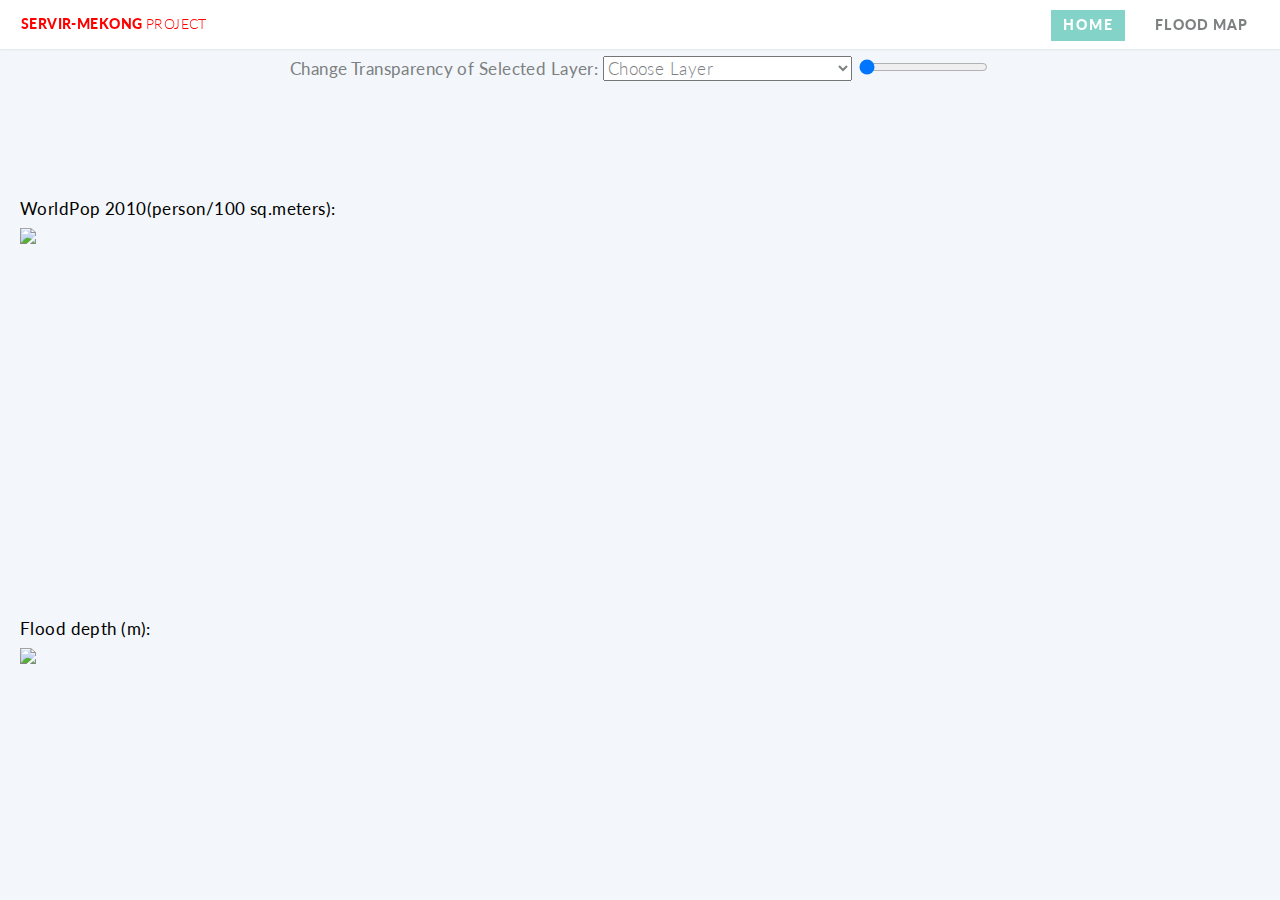
==== floodMap.html @ 220a9589 "Added the Simulated flood depth (1991)" ====
<!DOCTYPE HTML>
<!--
	Twenty 1.0 by HTML5 UP
	html5up.net | @n33co
	Free for personal and commercial use under the CCA 3.0 license (html5up.net/license)
-->
<html>
	<head>
		<title>SERVIR-Project</title>
		<meta http-equiv="content-type" content="text/html; charset=utf-8" />
		<meta name="description" content="" />
		<meta name="keywords" content="" />
		<!--[if lte IE 8]><script src="css/ie/html5shiv.js"></script><![endif]-->
		<script src="js/jquery.min.js"></script>
		<script src="js/jquery.dropotron.min.js"></script>
		<script src="js/skel.min.js"></script>
		<script src="js/skel-layers.min.js"></script>
		<script src="js/init.js"></script>
		<noscript>
			<link rel="stylesheet" href="css/skel.css" />
			<link rel="stylesheet" href="css/style.css" />
			<link rel="stylesheet" href="css/style-wide.css" />
			<link rel="stylesheet" href="css/style-noscript.css" />
		</noscript>
    
    <!--- ADDED -->
    <link rel="stylesheet" href="http://openlayers.org/en/v3.10.1/css/ol.css" type="text/css">
    <link rel="stylesheet" href="http://rawgit.com/walkermatt/ol3-layerswitcher/master/src/ol3-layerswitcher.css" type="text/css">
    <style>
   
      .map {
        width: 100%;
        height: 80%;
        float: top;
      }
    

      
    </style>
    <script src="http://openlayers.org/en/v3.10.1/build/ol.js" type="text/javascript"></script>
   
	</head>
	
	<body class="contact loading" onload="initializeOnFirstPageLoading()">

		<!-- Header -->
			<header id="header">
				<h1 id="logo"><a href="index.html"><font color="red">SERVIR-Mekong <span> Project</span></font></a></h1>
				<nav id="nav">
					<ul>
						<li class="current"><a href="index.html" class="button special">Home</a></li>
						<li class="current"><a href="floodMap.html">Flood Map</a></li>
					</ul>
				</nav>
			</header>
			
	<div style=" top: 55px; width: 100%; height: 30px; position: absolute; z-index: 1; text-align: center;">
		<div name ="sliderDIV" id="sliderDIV">
			<b>Change Transparency of Selected Layer: </b>
			<select id="layerID" onchange="updateLayerTransparency()">
				<option value=""> Choose Layer </option>
				<option value="lc2005"> Land Cover 2005 </option>
				<option value="lc2009"> Land Cover 2009 </option>
				<option value="lc2016"> Land Cover 2016 </option>
				<option value="HRSL2015"> HRSL 2015</option>
				<option value="worldPop"> WorldPop 2010 </option>
				<option value="flood2011"> Flood 2011 </option>				
				<option value="flddph1991"> Simulated flood depth (1991)</option>				
				<option value="cities"> Provinces</option>
				
			</select>
				<input type="range" id = "sliderID" name="slider1" value="0" min="0" max="100"/>

		</div>
	</div>

	<div class="container-fluid">
    <div class="row-fluid">
	
    <div id="map" class="map" style=" top: 95px; width: 100%; height: auto; position: absolute; z-index: 1;">
	
		<div id="worldPop2010" style="z-index: 2; position: absolute; top: 100px; left: 20px; background-position:100px 200px; height:250px; width:500px;">
		<b><font color="#000000">WorldPop 2010(person/100 sq.meters):</font></b><br>
		  <img src="http://guam.csis.u-tokyo.ac.jp:8080/geoserver/servir/wms?service=WMS&REQUEST=GetLegendGraphic&VERSION=1.0.0&FORMAT=image/png&WIDTH=12&HEIGHT=12&LAYER=servir:bkkAreaPopulationWorldPop2010">
		</div>
		<div id="hrsl2010"  style="z-index: 2;  position: absolute; top: 240px; left: 20px; background-position:100px 200px; height:250px; width:500px;">
		<b><font color="#000000">Population HRSL (person/30 sq.meters):</font></b><br>
		  <img src="http://guam.csis.u-tokyo.ac.jp:8080/geoserver/servir/wms?service=WMS&REQUEST=GetLegendGraphic&VERSION=1.0.0&FORMAT=image/png&WIDTH=12&HEIGHT=12&LAYER=servir:bangkokMetroPopHRSL2015">
		</div>
		
		<div id="lc-class" style="z-index: 2; position: absolute; top: 380px; left: 20px; background-position:100px 200px; height:250px; width:500px;">
		<b><font color="#000000">Land Cover:</font></b><br>
		  <img src="http://guam.csis.u-tokyo.ac.jp:8080/geoserver/servir/wms?service=WMS&REQUEST=GetLegendGraphic&VERSION=1.0.0&FORMAT=image/png&WIDTH=12&HEIGHT=12&LAYER=servir:lc2005">
		</div>

		<div id="flddph" style="z-index: 2; position: absolute; top: 520px; left: 20px; background-position:100px 200px; height:250px; width:500px;">
		<b><font color="#000000">Flood depth (m):</font></b><br>
		  <img src="http://guam.csis.u-tokyo.ac.jp:8080/geoserver/servir/wms?service=WMS&REQUEST=GetLegendGraphic&VERSION=1.0.0&FORMAT=image/png&WIDTH=12&HEIGHT=12&LAYER=servir:flddph1991">
		</div>
	</div>

	
    <script src="http://rawgit.com/walkermatt/ol3-layerswitcher/master/src/ol3-layerswitcher.js" type="text/javascript"></script>
    <script src="js/landcoverlayers.js" type="text/javascript"></script>
    <script src="js/floodLayers.js" type="text/javascript"></script>
    <script type="text/javascript">
	 // START: code to change transparency of layer

		var $slider = $('input[name="slider1"]');
		
		var valueHRSL = 100;
		var valueWorldPop = 100;
		var valueCities = 100;
		var valueFlood2011 = 100;
		var valueLC2005 = 100;
		var valueLC2009 = 100;
		var valueLC2016 = 100;
		var valueFLDDPH1991 = 100;
		
		
		// change Layer transparency based on the slider movement
		$slider.bind('change', function(e) {
			var sliderValue = ($(this).val()/100);
			var LayerName = getSelectedText('layerID');
			//alert("slider moved");
			
			if( LayerName=="HRSL2015")
			{
				HRSL2015.setOpacity(sliderValue);
				valueHRSL =  sliderValue;
				
				HRSL2015.setVisible(true);// Layer is made visible, if its transparency is changed by slider movement		
				showLegend(document.getElementById('hrsl2010')) ;// hrsl2010 is the div ID of the legend for this layer              
			}
			else if (LayerName =="worldPop")
			{
					worldPop.setOpacity(sliderValue);
					valueWorldPop = sliderValue;
					
					worldPop.setVisible(true);// Layer is made visible, if its transparency is changed by slider movement		
					showLegend(document.getElementById('worldPop2010')) ;// worldPop2010 is the div ID of the legend for this layer
			}
			else if (LayerName =="cities")
			{
					cities.setOpacity(sliderValue);
					valueCities = sliderValue;
					cities.setVisible(true);// Layer is made visible, if its transparency is changed by slider movement					
			}
			else if (LayerName =="flood2011")
			{
					flood2011.setOpacity(sliderValue);
					valueFlood2011 = sliderValue;
					flood2011.setVisible(true);// Layer is made visible, if its transparency is changed by slider movement		
			
			}	
			else if (LayerName =="lc2005")
			{
					lc2005.setOpacity(sliderValue);
					valueLC2005 = sliderValue;
					lc2005.setVisible(true);// Layer is made visible, if its transparency is changed by slider movement		
					showLegend(document.getElementById('lc-class')) ;// lc-class is the div ID of the legend for this layer
			
			}	
			else if (LayerName =="lc2009")
			{
					lc2009.setOpacity(sliderValue);
					valueLC2009 = sliderValue;
					lc2009.setVisible(true);// Layer is made visible, if its transparency is changed by slider movement		
					showLegend(document.getElementById('lc-class')) ;// lc-class is the div ID of the legend for this layer
			}	
			else if (LayerName =="lc2016")
			{
					lc2016.setOpacity(sliderValue);
					valueLC2016 = sliderValue;
					lc2016.setVisible(true);// Layer is made visible, if its transparency is changed by slider movement		
					showLegend(document.getElementById('lc-class')) ;// lc-class is the div ID of the legend for this layer
			}						
			else if (LayerName =="flddph1991")
			{
					flddph1991.setOpacity(sliderValue);
					valueFLDDPH1991 = sliderValue;
					flddph1991.setVisible(true);// Layer is made visible, if its transparency is changed by slider movement		
					showLegend(document.getElementById('flddph')) ;// lc-class is the div ID of the legend for this layer
			}						
			
		});
		
		
		function updateLayerTransparency()
		{
			var slider = document.getElementById('sliderID');
			var LayerName = getSelectedText('layerID');
			if( LayerName=="HRSL2015")
			{
				HRSL2015.setOpacity(valueHRSL);				
				slider.value = valueHRSL *100;	
				
				//HRSL2015.setVisible(true); // set the layer visible if its selected for setting transparency
								
			}
			else if (LayerName =="worldPop")
			{
					worldPop.setOpacity(valueWorldPop);
					slider.value = valueWorldPop *100;
					
			}
			else if (LayerName =="cities")
			{
					cities.setOpacity(valueCities);
					slider.value = valueCities *100;
					
			}	
			else if (LayerName =="flood2011")
			{
					flood2011.setOpacity(valueFlood2011);
					slider.value = valueFlood2011 *100;
					
			}
			else if (LayerName =="lc2005")
			{
					lc2005.setOpacity(valueLC2005);
					slider.value = valueLC2005 *100;
					
			}
			else if (LayerName =="lc2009")
			{
					lc2009.setOpacity(valueLC2009);
					slider.value = valueLC2009 *100;
					
			}
			else if (LayerName =="lc2016")
			{
					lc2016.setOpacity(valueLC2016);
					slider.value = valueLC2016 *100;
					
			}
			else if (LayerName =="flddph1991")
			{
					flddph1991.setOpacity(valueFLDDPH1991);
					slider.value = valueFLDDPH1991*100;
					
			}
			
		}

		function getSelectedText(elementId) {
			var elt = document.getElementById(elementId);

			if (elt.selectedIndex == -1)
				return null;
			
			
			return ( elt.options[elt.selectedIndex].value);
			
		
		}
// END: code to change transparency of layer	
		
		
		
	  var pathum = ol.proj.transform([100.6131819961167,13.81328489039565], 'EPSG:4326', 'EPSG:3857');
      var view = new ol.View({
        center:  pathum,
        zoom: 9,
		minZoom: 3,
		maxZoom: 20
      });
      
        var map = new ol.Map({
        controls: ol.control.defaults().extend([
	      new ol.control.ScaleLine(),
	      new ol.control.OverviewMap(),
          new ol.control.FullScreen({
            source: 'fullscreen'
          })
        ]),
        layers: [
          new ol.layer.Tile({
            source: new ol.source.OSM()
          })
        ],
        target: 'map',
	    view: view
      });



	
//////////////////////////////////////////////////function	
	function doBounce(location) {
        // bounce by zooming out one level and back in
        var bounce = ol.animation.bounce({
          resolution: map.getView().getResolution() * 3
        });
	 // start the pan at the current center of the map
        var pan = ol.animation.pan({
          source: map.getView().getCenter()
        });
        map.beforeRender(bounce);
        map.beforeRender(pan);
        // when we set the center to the new location, the animated move will
        // trigger the bounce and pan effects
        map.getView().setCenter(location);
      }
	
/////////////////////////////////////////////////////////////////////////////////////	

		var cities = new ol.layer.Vector({
			title: 'Provinces',
			source: new ol.source.Vector({
				format: new ol.format.KML({extractStyles:false}),
				url: 'cities.kml'
			}),
			
			style: new ol.style.Style({				
	
				
				fill: new ol.style.Fill({
					color: 'rgba(255,255,255,0.5)'
				}),
				stroke: new ol.style.Stroke({
				color: '#ffcc33',
				width: 2
				}),
				
				image: new ol.style.Circle({
				radius: 3,
				fill: new ol.style.Fill({
					color:'#000000'
				})
				})	
			}),
			visible: false
		      }); 
		      
		 
		 
		      
		      
		// MapQuest streets
		var osmBase = new ol.layer.Tile({
		  //title: 'Open Street Map',
		  group: "background",
		  source: new ol.source.MapQuest({layer: 'osm'})
		})
/////////////////////////////////////////////////////////////////////////////////////
		

		var worldPop = new ol.layer.Tile({title: 'Population(2010 Est. by WorldPop)',
			source: new ol.source.TileWMS ({
				url: 'http://guam.csis.u-tokyo.ac.jp:8080/geoserver/servir/wms?',
				//params:{'LAYERS':'servir:THA_pph_v2b_2010','TILED': true},
				params:{'LAYERS':'servir:bkkAreaPopulationWorldPop2010','TILED': true},
				serverType: 'geoserver'			
		})
		});
		
		var HRSL2015 = new ol.layer.Tile({title: 'Population(2015 Est. by HRSL)',
			source: new ol.source.TileWMS ({
				url: 'http://guam.csis.u-tokyo.ac.jp:8080/geoserver/servir/wms?',
				//params:{'LAYERS':'servir:bangkokMetroPopHRSL2015','TILED': true},
				params:{'LAYERS':'servir:bangkokMetroPopHRSL2015','TILED': true},
				serverType: 'geoserver'			
			})		
		,visible: false
		});
		
		
		var flood2011  = new ol.layer.Tile({title: '2011 Flooded areas by GISTDA',
			source: new ol.source.TileWMS ({
				url: 'http://guam.csis.u-tokyo.ac.jp:8080/geoserver/servir/wms?',
				params:{'LAYERS':'servir:bkkMetroFlood2011','TILED': true},
				serverType: 'geoserver'			
			})		
		});
		
		// register the layer so that the layer selection event is captured for toggling their corresponding Legend
		HRSL2015.on('change:visible', function(){
			//alert("HRSL2015");
			showHideLegend(document.getElementById('hrsl2010')) ;
			
		});
		
		worldPop.on('change:visible', function(){
			
			showHideLegend(document.getElementById('worldPop2010')) ;
		});
		
		// lc-class needs to be visible if any of the three LC layer are visible
		var lc2016Visible = 0;
		var lc2009Visible = 0;
		var lc2005Visible = 0;
		
		lc2016.on('change:visible', function(){		
			
			if (lc2016Visible != 1){
				lc2016Visible = 1;
			}	
			else{
				lc2016Visible = 0;
			}
			
			showHideLegend4LC(document.getElementById('lc-class')) ;
		});
		
		lc2009.on('change:visible', function(){			
			if (lc2009Visible != 1){
				lc2009Visible = 1;
			}	
			else{
				lc2009Visible = 0;
			}
			showHideLegend4LC(document.getElementById('lc-class')) ;
		});
		
		lc2005.on('change:visible', function(){			
			if (lc2005Visible != 1){
				lc2005Visible = 1;
			}	
			else{
				lc2005Visible = 0;
			}
			showHideLegend4LC(document.getElementById('lc-class')) ;
		});
		
		
		function showHideLegend4LC(divID) { // toggle layer specific legend based on the selection of the corresponding layer
			
			if( (lc2005Visible == 1) || (lc2009Visible ==1) || (lc2016Visible==1)){
				divID.style.display = 'block';
			}
			else{
				divID.style.display = 'none';
			}			
		}
		
		function showHideLegend(divID) { // toggle layer specific legend based on the selection of the corresponding layer
			//var x = document.getElementById('myDIV');
			if (divID.style.display == 'none') {
				divID.style.display = 'block';
			} else {
				divID.style.display = 'none';
			}
		}
		
		function showLegend(divID) { // show layer specific legend 
			
			divID.style.display = 'block';
			
		}
		
		function showHideLayer1(layerID) { // show hide layer
		
			var visibility = layerID.getVisible();
				  if (visibility == false) {
					//layerID.setVisible(true);
					alert('visible');
				  }
				  if (visibility == true) {
					//layerID.setVisible(false);
					alert('hidden');
				  }
		}

		function initializeOnFirstPageLoading(){
			// hide  legend images for unselected layers			
			
			hideLegend(document.getElementById('hrsl2010')) ;
			hideLegend(document.getElementById('lc-class')) ;
			
		}
		
		
		function hideLegend(divID){			
			divID.style.display = 'none';
			
		}
			
		map.addLayer(osmBase);
		map.addLayer(cities);	
		map.addLayer(flood2011);	
		map.addLayer(flddph1991);
		map.addLayer(worldPop);
		map.addLayer(HRSL2015);
		map.addLayer(lc2016);
		map.addLayer(lc2009);
		map.addLayer(lc2005);
	
	
        var layerSwitcher = new ol.control.LayerSwitcher({
              tipLabel: 'L?gende' // Optional label for button
        });
        map.addControl(layerSwitcher);
        

    </script>
		
		

	</body>
</html>
---- css/skel.css ----
/* Resets (http://meyerweb.com/eric/tools/css/reset/ | v2.0 | 20110126 | License: none (public domain)) */

	html,body,div,span,applet,object,iframe,h1,h2,h3,h4,h5,h6,p,blockquote,pre,a,abbr,acronym,address,big,cite,code,del,dfn,em,img,ins,kbd,q,s,samp,small,strike,strong,sub,sup,tt,var,b,u,i,center,dl,dt,dd,ol,ul,li,fieldset,form,label,legend,table,caption,tbody,tfoot,thead,tr,th,td,article,aside,canvas,details,embed,figure,figcaption,footer,header,hgroup,menu,nav,output,ruby,section,summary,time,mark,audio,video{margin:0;padding:0;border:0;font-size:100%;font:inherit;vertical-align:baseline;}article,aside,details,figcaption,figure,footer,header,hgroup,menu,nav,section{display:block;}body{line-height:1;}ol,ul{list-style:none;}blockquote,q{quotes:none;}blockquote:before,blockquote:after,q:before,q:after{content:'';content:none;}table{border-collapse:collapse;border-spacing:0;}body{-webkit-text-size-adjust:none}

/* Box Model */

	*, *:before, *:after {
		-moz-box-sizing: border-box;
		-webkit-box-sizing: border-box;
		box-sizing: border-box;
	}

/* Container */

	body {
		/* min-width: (containers) */
		min-width: 1200px;
	}

	.container {
		margin-left: auto;
		margin-right: auto;
		
		/* width: (containers) */
		width: 1200px;
	}

	/* Modifiers */
	
		.container.small {
			/* width: (containers) * 0.75; */
			width: 900px;
		}

		.container.big {
			width: 100%;

			/* max-width: (containers) * 1.25; */
			max-width: 1500px;

			/* min-width: (containers); */
			min-width: 1200px;
		}

/* Grid */

	.\31 2u { width: 100% }
	.\31 1u { width: 91.6666666667% }
	.\31 0u { width: 83.3333333333% }
	.\39 u { width: 75% }
	.\38 u { width: 66.6666666667% }
	.\37 u { width: 58.3333333333% }
	.\36 u { width: 50% }
	.\35 u { width: 41.6666666667% }
	.\34 u { width: 33.3333333333% }
	.\33 u { width: 25% }
	.\32 u { width: 16.6666666667% }
	.\31 u { width: 8.3333333333% }
	.\-11u { margin-left: 91.6666666667% }
	.\-10u { margin-left: 83.3333333333% }
	.\-9u { margin-left: 75% }
	.\-8u { margin-left: 66.6666666667% }
	.\-7u { margin-left: 58.3333333333% }
	.\-6u { margin-left: 50% }
	.\-5u { margin-left: 41.6666666667% }
	.\-4u { margin-left: 33.3333333333% }
	.\-3u { margin-left: 25% }
	.\-2u { margin-left: 16.6666666667% }
	.\-1u { margin-left: 8.3333333333% }

	/* Rows */

		.row > * {
			float: left;
		}

		.row:after {
			content: '';
			display: block;
			clear: both;
			height: 0;
		}

		.row:first-child > * {
			padding-top: 0 !important;
		}

		/* Normal */

			.row > * {
				/* padding-left: (gutters) */
				padding-left: 50px;
			}

			.row + .row > * {
				/* padding: (gutters) 0 0 (gutters) */
				padding: 50px 0 0 50px;
			}

			.row {
				/* margin-left: -(gutters) */
				margin-left: -50px;
			}

		/* Flush */

			.row.flush > * {
				padding-left: 0;
			}

			.row + .row.flush > * {
				padding: 0;
			}

			.row.flush {
				margin-left: 0;
			}

		/* Quarter */

			.row.quarter > * {
				/* padding-left: (gutters * 0.25) */
				padding-left: 12.5px;
			}

			.row + .row.quarter > * {
				/* padding: (gutters * 0.25) 0 0 (gutters * 0.25) */
				padding: 12.5px 0 0 12.5px;
			}

			.row.quarter {
				/* margin-left: -(gutters * 0.25) */
				margin-left: -12.5px;
			}

		/* Half */

			.row.half > * {
				/* padding-left: (gutters * 0.5) */
				padding-left: 25px;
			}

			.row + .row.half > * {
				/* padding: (gutters * 0.5) 0 0 (gutters * 0.5) */
				padding: 25px 0 0 25px;
			}

			.row.half {
				/* margin-left: -(gutters * 0.5) */
				margin-left: -25px;
			}

		/* One and (a) Half */

			.row.oneandhalf > * {
				/* padding-left: (gutters * 1.5) */
				padding-left: 75px;
			}

			.row + .row.oneandhalf > * {
				/* padding: (gutters * 1.5) 0 0 (gutters * 1.5) */
				padding: 75px 0 0 75px;
			}

			.row.oneandhalf {
				/* margin-left: -(gutters * 1.5) */
				margin-left: -75px;
			}

		/* Double */

			.row.double > * {
				/* padding-left: (gutters * 2) */
				padding-left: 100px;
			}

			.row + .row.double > * {
				/* padding: (gutters * 2) 0 0 (gutters * 2) */
				padding: 100px 0 0 100px;
			}

			.row.double {
				/* margin-left: -(gutters * 2) */
				margin-left: -100px;
			}
---- css/style.css ----
@charset "UTF-8";
@import url("font-awesome.min.css");
@import url("http://fonts.googleapis.com/css?family=Lato:300,400,900");

/*
	Twenty 1.0 by HTML5 UP
	html5up.net | @n33co
	Free for personal and commercial use under the CCA 3.0 license (html5up.net/license)
*/

/* Basic */

	body, #skel-layers-wrapper {
		background: #f3f6fa;
	}

	body.loading * {
		-moz-animation: none !important;
		-webkit-animation: none !important;
		-o-animation: none !important;
		-ms-animation: none !important;
		animation: none !important;
		-moz-transition: none !important;
		-webkit-transition: none !important;
		-o-transition: none !important;
		-ms-transition: none !important;
		transition: none !important;
	}

	body, input, select, textarea {
		color: #7c8081;
		font-family: 'Lato', sans-serif;
		font-size: 15pt;
		font-weight: 300;
		letter-spacing: 0.025em;
		line-height: 1.75em;
	}

	a {
		-moz-transition: all 0.2s ease-in-out;
		-webkit-transition: all 0.2s ease-in-out;
		-o-transition: all 0.2s ease-in-out;
		-ms-transition: all 0.2s ease-in-out;
		transition: all 0.2s ease-in-out;
		color: #3fb1a3;
		text-decoration: none;
		border-bottom: dotted 1px;
	}

		a:hover {
			border-bottom-color: transparent;
		}

	strong, b {
		font-weight: 400;
	}

	p, ul, ol, dl, table, blockquote {
		margin: 0 0 2em 0;
	}

	h1, h2, h3, h4, h5, h6 {
		color: inherit;
		font-weight: 300;
		line-height: 1.75em;
		margin-bottom: 1em;
		text-transform: uppercase;
	}

		h1 a, h2 a, h3 a, h4 a, h5 a, h6 a {
			color: inherit;
			text-decoration: none;
			border: 0;
		}

	h2 {
		font-size: 1.5em;
		letter-spacing: 0.1em;
	}

	h3 {
		font-size: 1.15em;
		letter-spacing: 0.025em;
	}

	sub {
		font-size: 0.8em;
		position: relative;
		top: 0.5em;
	}

	sup {
		font-size: 0.8em;
		position: relative;
		top: -0.5em;
	}

	hr {
		border-top: solid 1px rgba(124, 128, 129, 0.2);
		border: 0;
		margin-bottom: 1.5em;
	}

	blockquote {
		border-left: solid 0.5em rgba(124, 128, 129, 0.2);
		font-style: italic;
		padding: 1em 0 1em 2em;
	}

	section.special, article.special {
		text-align: center;
	}

	header.major {
		padding-bottom: 2em;
	}

	header.special {
		margin-bottom: 5em;
		padding-top: 7em;
		position: relative;
		text-align: center;
	}

		header.special:before, header.special:after {
			border-bottom: solid 1.5px;
			border-top: solid 1.5px;
			content: '';
			height: 7px;
			opacity: 0.1;
			position: absolute;
			top: 1.75em;
			width: 43%;
		}

		header.special:before {
			left: 0;
		}

		header.special:after {
			right: 0;
		}

		header.special h2 {
			margin-bottom: 0;
		}

		header.special h2 + p {
			margin-bottom: 0;
			padding-top: 1.5em;
		}

		header.special .icon {
			cursor: default;
			height: 7em;
			left: 0;
			position: absolute;
			text-align: center;
			top: 1em;
			width: 100%;
		}

			header.special .icon:before {
				font-size: 3.5em;
				opacity: 0.35;
			}

	footer > :last-child {
		margin-bottom: 0;
	}

	footer.major {
		padding-top: 3em;
	}

/* Form */

	input[type="text"],
	input[type="password"],
	input[type="email"],
	textarea {
		-moz-transition: background-color 0.2s ease-in-out, border-color 0.2s ease-in-out;
		-webkit-transition: background-color 0.2s ease-in-out, border-color 0.2s ease-in-out;
		-o-transition: background-color 0.2s ease-in-out, border-color 0.2s ease-in-out;
		-ms-transition: background-color 0.2s ease-in-out, border-color 0.2s ease-in-out;
		transition: background-color 0.2s ease-in-out, border-color 0.2s ease-in-out;
		-moz-appearance: none;
		-webkit-appearance: none;
		-o-appearance: none;
		-ms-appearance: none;
		appearance: none;
		background: none;
		border: solid 1px rgba(124, 128, 129, 0.2);
		color: inherit;
		display: block;
		padding: 0.75em;
		text-decoration: none;
		width: 100%;
		outline: 0;
	}

		input[type="text"]:focus,
		input[type="password"]:focus,
		input[type="email"]:focus,
		textarea:focus {
			border-color: #83d3c9;
		}

	input[type="text"],
	input[type="password"],
	input[type="email"] {
		line-height: 1em;
	}

	::-webkit-input-placeholder {
		color: inherit;
		opacity: 0.5;
		position: relative;
		top: 3px;
	}

	:-moz-placeholder {
		color: inherit;
		opacity: 0.5;
	}

	::-moz-placeholder {
		color: inherit;
		opacity: 0.5;
	}

	:-ms-input-placeholder {
		color: inherit;
		opacity: 0.5;
	}

	.formerize-placeholder {
		color: rgba(124, 128, 129, 0.5) !important;
	}

/* Image */

	.image {
		border: 0;
		position: relative;
	}

		.image:before {
			background: url("images/overlay.png");
			content: '';
			height: 100%;
			left: 0;
			position: absolute;
			top: 0;
			width: 100%;
		}

		.image.fit {
			display: block;
		}

			.image.fit img {
				display: block;
				width: 100%;
			}

		.image.feature {
			display: block;
			margin: 0 0 2em 0;
		}

			.image.feature img {
				display: block;
				width: 100%;
			}

/* Icon */

	.icon {
		position: relative;
	}

		.icon:before {
			-moz-osx-font-smoothing: grayscale;
			-webkit-font-smoothing: antialiased;
			font-family: FontAwesome;
			font-style: normal;
			font-weight: normal;
		}

		.icon.circle {
			-moz-transition: all 0.2s ease-in-out;
			-webkit-transition: all 0.2s ease-in-out;
			-o-transition: all 0.2s ease-in-out;
			-ms-transition: all 0.2s ease-in-out;
			transition: all 0.2s ease-in-out;
			border: 0;
			border-radius: 100%;
			display: inline-block;
			font-size: 1.25em;
			height: 2.25em;
			left: 0;
			line-height: 2.25em;
			text-align: center;
			text-decoration: none;
			top: 0;
			width: 2.25em;
		}

			.icon.circle:hover {
				top: -0.2em;
			}

			.icon.circle.fa-twitter {
				background: #70aecd;
				color: white;
			}

				.icon.circle.fa-twitter:hover {
					background: #7fb7d2;
				}

			.icon.circle.fa-facebook {
				background: #7490c3;
				color: white;
			}

				.icon.circle.fa-facebook:hover {
					background: #829bc9;
				}

			.icon.circle.fa-google-plus {
				background: #db6b67;
				color: white;
			}

				.icon.circle.fa-google-plus:hover {
					background: #df7b77;
				}

			.icon.circle.fa-github {
				background: #dcad8b;
				color: white;
			}

				.icon.circle.fa-github:hover {
					background: #e1b89b;
				}

			.icon.circle.fa-dribbble {
				background: #da83ae;
				color: white;
			}

				.icon.circle.fa-dribbble:hover {
					background: #df93b8;
				}

		.icon.feature {
			cursor: default;
			display: block;
			margin: 0 0 1.5em 0;
			opacity: 0.35;
			text-align: center;
		}

			.icon.feature:before {
				font-size: 5em;
				line-height: 1em;
			}

		.icon > .label {
			display: none;
		}

/* Lists */

	ol.default {
		list-style: decimal;
		padding-left: 1.25em;
	}

		ol.default li {
			padding-left: 0.25em;
		}

	ul.default {
		list-style: disc;
		padding-left: 1em;
	}

		ul.default li {
			padding-left: 0.5em;
		}

	ul.icons {
		cursor: default;
	}

		ul.icons li {
			display: inline-block;
			line-height: 1em;
			padding-left: 0.5em;
		}

			ul.icons li:first-child {
				padding-left: 0;
			}

	ul.feature-icons {
		cursor: default;
		margin: -0.75em 0 0 0;
		opacity: 0.35;
		overflow: hidden;
		position: relative;
	}

		ul.feature-icons li {
			display: block;
			float: left;
			text-align: center;
			width: 50%;
		}

			ul.feature-icons li .icon {
				display: inline-block;
				font-size: 6.25em;
				height: 1.25em;
				line-height: 1.25em;
				width: 1em;
			}

	ul.buttons {
		cursor: default;
	}

		ul.buttons:last-child {
			margin-bottom: 0;
		}

		ul.buttons li {
			display: inline-block;
			padding: 0 0 0 1.5em;
		}

			ul.buttons li:first-child {
				padding: 0;
			}

		ul.buttons.vertical li {
			display: block;
			padding: 1.5em 0 0 0;
		}

			ul.buttons.vertical li:first-child {
				padding: 0;
			}

/* Tables */

	table {
		width: 100%;
	}

		table.default {
			width: 100%;
		}

			table.default tbody tr {
				border-bottom: solid 1px rgba(124, 128, 129, 0.2);
			}

			table.default td {
				padding: 0.5em 1em 0.5em 1em;
			}

			table.default th {
				font-weight: 400;
				padding: 0.5em 1em 0.5em 1em;
				text-align: left;
			}

			table.default thead {
				background: #7c8081;
				color: #fff;
			}

/* Button */

	.button {
		background: none;
		border: solid 1px;
		color: inherit;
		display: inline-block;
		font-size: 0.8em;
		font-weight: 900;
		letter-spacing: 2px;
		min-width: 18em;
		padding: 0.75em 0;
		text-align: center;
		text-decoration: none;
		text-transform: uppercase;
	}

		.button:hover {
			background: rgba(188, 202, 206, 0.15);
			border-color: inherit;
		}

		.button.special {
			background: #83d3c9;
			border-color: #83d3c9;
			color: white !important;
		}

			.button.special:hover {
				background: #96dad1 !important;
				border-color: #96dad1 !important;
			}

		.button.fit {
			width: 100%;
		}

		.button.small {
			font-size: 0.7em;
			min-width: 14em;
			padding: 0.5em 0;
		}

/* Wrapper */

	.wrapper {
		margin-bottom: 5em;
		padding: 5em;
	}

		.wrapper.style1 {
			padding: 0;
		}

		.wrapper.style2 {
			background-color: #83d3c9;
			background-image: url("images/light-bl.svg"), url("images/light-br.svg");
			background-position: bottom left, bottom right;
			background-repeat: no-repeat, no-repeat;
			background-size: 25em, 25em;
			color: white;
		}

			.wrapper.style2 .button:hover {
				background: rgba(255, 255, 255, 0.15) !important;
			}

			.wrapper.style2 .button.special {
				background: white;
				border-color: white;
				color: #83d3c9 !important;
			}

				.wrapper.style2 .button.special:hover {
					border-color: inherit !important;
					color: white !important;
				}

		.wrapper.style3 {
			background: white;
			color: inherit;
		}

		.wrapper.style4 {
			background: white;
			color: inherit;
			padding: 4em;
		}

/* Header */
	@-moz-keyframes reveal-header { 0% { top: -5em; } 100% { top: 0; } }
	@-webkit-keyframes reveal-header { 0% { top: -5em; } 100% { top: 0; } }
	@-o-keyframes reveal-header { 0% { top: -5em; } 100% { top: 0; } }
	@-ms-keyframes reveal-header { 0% { top: -5em; } 100% { top: 0; } }
	@keyframes reveal-header { 0% { top: -5em; } 100% { top: 0; } }

	#header {
		background: white;
		box-shadow: 0 1px 2px 0 rgba(0, 0, 0, 0.075);
		color: inherit;
		cursor: default;
		font-size: 0.8em;
		left: 0;
		padding: 1em 1.5em;
		position: fixed;
		top: 0;
		width: 100%;
		z-index: 10000;
	}

		#header h1 {
			font-weight: 900;
			margin: 0;
		}

			#header h1 span {
				font-weight: 300;
			}

		#header nav {
			letter-spacing: 0.075em;
			position: absolute;
			right: 1.5em;
			text-transform: uppercase;
			top: 0.75em;
		}

			#header nav ul li {
				display: inline-block;
				margin-left: 1.5em;
			}

				#header nav ul li > ul {
					display: none;
				}

				#header nav ul li a {
					border: solid 1px transparent;
					color: inherit;
					display: inline-block;
					padding: 0em 0.75em;
					text-decoration: none;
				}

				#header nav ul li .button {
					font-size: 1em;
					min-width: 0;
					width: auto;
				}

				#header nav ul li.submenu > a:before {
					-moz-osx-font-smoothing: grayscale;
					-webkit-font-smoothing: antialiased;
					font-family: FontAwesome;
					font-style: normal;
					font-weight: normal;
				}

				#header nav ul li.submenu > a:before {
					content: '\f107';
					margin-right: 0.65em;
				}

				#header nav ul li.active > a, #header nav ul li:hover > a {
					-moz-transition: all 0.2s ease-in-out;
					-webkit-transition: all 0.2s ease-in-out;
					-o-transition: all 0.2s ease-in-out;
					-ms-transition: all 0.2s ease-in-out;
					transition: all 0.2s ease-in-out;
					background: rgba(188, 202, 206, 0.15);
				}

				#header nav ul li.current > a {
					font-weight: 900;
				}

		#header.reveal {
			-moz-animation: reveal-header 0.5s;
			-webkit-animation: reveal-header 0.5s;
			-o-animation: reveal-header 0.5s;
			-ms-animation: reveal-header 0.5s;
			animation: reveal-header 0.5s;
		}

		#header.alt {
			-moz-animation: none;
			-webkit-animation: none;
			-o-animation: none;
			-ms-animation: none;
			animation: none;
			background: transparent;
			box-shadow: none;
			color: white;
			padding: 2em 2.5em;
			position: absolute;
		}

			#header.alt nav {
				right: 2.5em;
				top: 1.75em;
			}

				#header.alt nav ul li.active > a, #header.alt nav ul li:hover > a {
					border: solid 1px;
				}

/* Dropotron */

	.dropotron {
		background: #fff;
		box-shadow: 0 1px 2px 0 rgba(0, 0, 0, 0.075);
		line-height: 2.25em;
		min-width: 13em;
		padding: 1em 0;
		text-transform: uppercase;
	}

		.dropotron.level-0 {
			font-size: 0.7em;
			font-weight: 400;
			margin-top: 1.5em;
		}

			.dropotron.level-0:before {
				border-bottom: solid 0.5em #fff;
				border-left: solid 0.5em transparent;
				border-right: solid 0.5em transparent;
				content: '';
				left: 0.75em;
				position: absolute;
				top: -0.45em;
			}

		.dropotron > li {
			border-top: solid 1px rgba(124, 128, 129, 0.2);
		}

			.dropotron > li > a {
				-moz-transition: none;
				-webkit-transition: none;
				-o-transition: none;
				-ms-transition: none;
				transition: none;
				color: inherit;
				text-decoration: none;
				padding: 0 1em;
				border: 0;
			}

			.dropotron > li:hover > a {
				background: #83d3c9;
				color: white;
			}

			.dropotron > li:first-child {
				border-top: 0;
			}

/* Banner */
	@-moz-keyframes reveal-banner { 0% { opacity: 0; } 100% { opacity: 1; } }
	@-webkit-keyframes reveal-banner { 0% { opacity: 0; } 100% { opacity: 1; } }
	@-o-keyframes reveal-banner { 0% { opacity: 0; } 100% { opacity: 1; } }
	@-ms-keyframes reveal-banner { 0% { opacity: 0; } 100% { opacity: 1; } }
	@keyframes reveal-banner { 0% { opacity: 0; } 100% { opacity: 1; } }

	#banner {
		background-attachment: scroll, scroll, scroll, fixed;
		background-color: #645862;
		background-image: url("images/light-bl.svg"), url("images/light-br.svg"), url("images/overlay.png"), url("../images/banner.jpg");
		background-position: bottom left, bottom right, top left, top center;
		background-repeat: no-repeat, no-repeat, repeat, no-repeat;
		background-size: 25em, 25em, auto, cover;
		color: white;
		cursor: default;
		padding: 6em 0;
		text-align: center;
	}

		#banner .inner {
			-moz-animation: reveal-banner 1s 0.25s ease-in-out;
			-webkit-animation: reveal-banner 1s 0.25s ease-in-out;
			-o-animation: reveal-banner 1s 0.25s ease-in-out;
			-ms-animation: reveal-banner 1s 0.25s ease-in-out;
			animation: reveal-banner 1s 0.25s ease-in-out;
			-moz-animation-fill-mode: forwards;
			-webkit-animation-fill-mode: forwards;
			-o-animation-fill-mode: forwards;
			-ms-animation-fill-mode: forwards;
			animation-fill-mode: forwards;
			background: rgba(52, 27, 43, 0.5);
			color: white;
			display: inline-block;
			opacity: 0;
			padding: 3em;
			text-align: center;
		}

			#banner .inner header {
				display: inline-block;
				border-bottom: solid 2px;
				border-top: solid 2px;
				margin: 0 0 2em 0;
				padding: 3px 0 3px 0;
			}

				#banner .inner header h2 {
					border-bottom: solid 2px;
					border-top: solid 2px;
					font-size: 2.5em;
					font-weight: 900;
					letter-spacing: 0.2em;
					margin: 0;
					padding-left: 0.05em;
					position: relative;
					text-transform: uppercase;
				}

			#banner .inner p {
				letter-spacing: 0.1em;
				margin: 0;
				text-transform: uppercase;
			}

				#banner .inner p a {
					color: inherit;
					font-weight: 400;
					text-decoration: none;
				}

			#banner .inner footer {
				margin: 2em 0 0 0;
			}

/* Main */

	#main {
		background-image: url("images/dark-tl.svg"), url("images/dark-tr.svg"), url("images/dark-bl.svg"), url("images/dark-br.svg");
		background-position: top left, top right, bottom left, bottom right;
		background-repeat: no-repeat;
		background-size: 25em;
		padding: 7em 0;
	}

		#main > :last-child {
			margin-bottom: 0;
		}

		#main .sidebar section {
			border-top: solid 1px rgba(124, 128, 129, 0.2);
			margin: 3em 0 0 0;
			padding: 3em 0 0 0;
		}

			#main .sidebar section:first-child {
				border-top: 0;
				padding-top: 0;
				margin-top: 0;
			}

	body.index #main {
		padding-top: 5em;
	}

/* CTA */

	#cta {
		background-attachment: scroll, scroll, scroll, fixed;
		background-color: #645862;
		background-image: url("images/light-tl.svg"), url("images/light-tr.svg"), url("images/overlay.png"), url("../images/banner.jpg");
		background-position: top left, top right, top left, bottom center;
		background-repeat: no-repeat, no-repeat, repeat, no-repeat;
		background-size: 25em, 25em, auto, cover;
		color: white;
		padding: 5em;
		text-align: center;
	}

		#cta header {
			margin-bottom: 2em;
		}

/* Footer */

	#footer {
		background: #e8eef4;
		color: #7c8081;
		padding: 5em 5em 10em 5em;
		text-align: center;
	}

		#footer .copyright {
			font-size: 0.8em;
		}

			#footer .copyright a {
				color: inherit;
			}

/* Layers */

	#topButton .toggle {
		height: 100%;
		left: 0;
		position: absolute;
		text-align: center;
		top: 0;
		width: 100%;
	}

		#topButton .toggle:before {
			-moz-osx-font-smoothing: grayscale;
			-webkit-font-smoothing: antialiased;
			font-family: FontAwesome;
			font-style: normal;
			font-weight: normal;
		}

		#topButton .toggle:before {
			color: white;
			content: '\f039';
			font-size: 0.75em;
			height: 30px;
			left: 0;
			line-height: 30px;
			opacity: 0.5;
			position: absolute;
			top: 0;
			width: 100%;
			z-index: 1;
		}

		#topButton .toggle:after {
			background: rgba(163, 169, 170, 0.75);
			border-radius: 0 0 4px 4px;
			content: '';
			height: 30px;
			left: 50%;
			margin-left: -40px;
			position: absolute;
			top: 0;
			width: 80px;
		}

	#sideButton .toggle {
		height: 100%;
		left: 0;
		position: absolute;
		text-align: center;
		top: 0;
		width: 100%;
	}

		#sideButton .toggle:before {
			-moz-osx-font-smoothing: grayscale;
			-webkit-font-smoothing: antialiased;
			font-family: FontAwesome;
			font-style: normal;
			font-weight: normal;
		}

		#sideButton .toggle:before {
			color: white;
			content: '\f039';
			font-size: 1em;
			height: 40px;
			left: 10px;
			line-height: 40px;
			opacity: 0.5;
			position: absolute;
			top: 11px;
			width: 60px;
			z-index: 1;
		}

		#sideButton .toggle:after {
			background: rgba(163, 169, 170, 0.75);
			border-radius: 2px;
			content: '';
			height: 40px;
			left: 10px;
			position: absolute;
			top: 10px;
			width: 60px;
		}

	#topPanel,
	#sidePanel {
		background: #1c2021;
		color: white;
		font-size: 0.8em;
		letter-spacing: 0.075em;
		text-transform: uppercase;
	}

		#topPanel nav,
		#sidePanel nav {
			padding: 0.25em 0.5em 1em 0.5em;
		}

		#topPanel .link,
		#sidePanel .link {
			border: 0;
			border-top: solid 1px rgba(255, 255, 255, 0.05);
			color: inherit;
			display: block;
			height: 3em;
			line-height: 3em;
			opacity: 0.75;
			text-decoration: none;
		}

			#topPanel .link.depth-0,
			#sidePanel .link.depth-0 {
				font-weight: 900;
			}

			#topPanel .link:first-child,
			#sidePanel .link:first-child {
				border-top: 0;
			}

		#topPanel .indent-1,
		#sidePanel .indent-1 {
			display: inline-block;
			width: 1em;
		}

		#topPanel .indent-2,
		#sidePanel .indent-2 {
			display: inline-block;
			width: 2em;
		}

		#topPanel .indent-3,
		#sidePanel .indent-3 {
			display: inline-block;
			width: 3em;
		}

		#topPanel .indent-4,
		#sidePanel .indent-4 {
			display: inline-block;
			width: 4em;
		}

		#topPanel .indent-5,
		#sidePanel .indent-5 {
			display: inline-block;
			width: 5em;
		}
---- css/style-wide.css ----
/*
	Twenty 1.0 by HTML5 UP
	html5up.net | @n33co
	Free for personal and commercial use under the CCA 3.0 license (html5up.net/license)
*/

/* Basic */

	body, input, select, textarea {
		font-size: 14pt;
	}

	header.special {
		padding-top: 5.5em;
		margin-bottom: 4em;
	}
---- css/style-noscript.css ----
/*
	Twenty 1.0 by HTML5 UP
	html5up.net | @n33co
	Free for personal and commercial use under the CCA 3.0 license (html5up.net/license)
*/

/* Banner */

	#banner .inner {
		opacity: 1.0;
	}
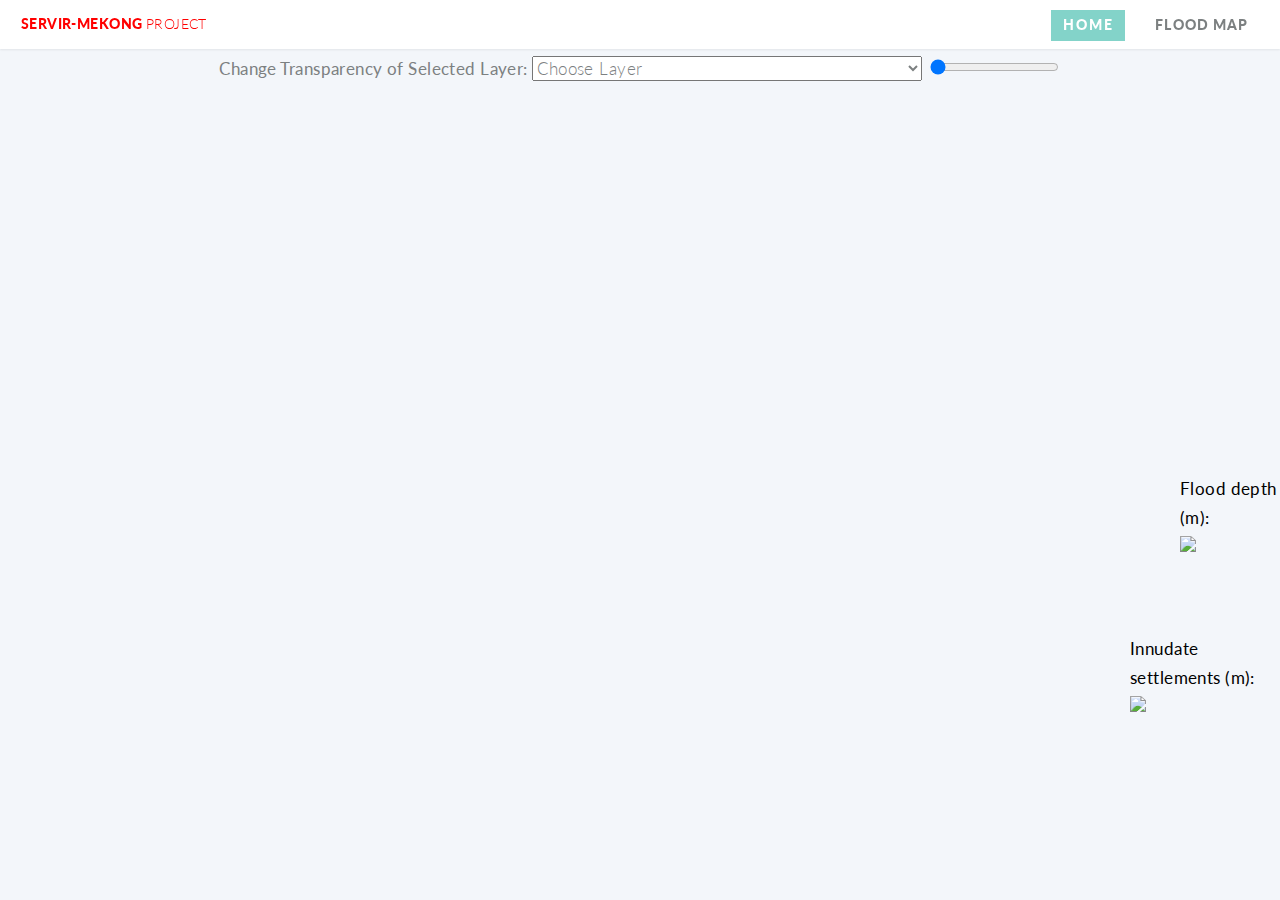
==== commit 8a4ce38c: "Changes in the transparency fuction: - replaced the "if" statements by "switch" - replaced the redun" ====
--- a/floodMap.html
+++ b/floodMap.html
@@ -62,11 +62,20 @@
 				<option value="lc2005"> Land Cover 2005 </option>
 				<option value="lc2009"> Land Cover 2009 </option>
 				<option value="lc2016"> Land Cover 2016 </option>
+				<option value="lc2020"> Land Cover 2020 </option>
+				<option value="lc2025"> Land Cover 2025 </option>
+				<option value="lc2030"> Land Cover 2030 </option>
+				<option value="hpeak2011"> Modelled max flood depth Jul-Dec 2011</option>
+				<option value="exp2016"> Innudate Settlement in 2011 Flood case (2016) </option>
+				<option value="exp2020"> Innudate Settlement in 2011 Flood case (2020) </option>
+				<option value="exp2025"> Innudate Settlement in 2011 Flood case (2025) </option>
+				<option value="exp2030"> Innudate Settlement in 2011 Flood case (2030) </option>
 				<option value="HRSL2015"> HRSL 2015</option>
 				<option value="worldPop"> WorldPop 2010 </option>
-				<option value="flood2011"> Flood 2011 </option>				
+				<option value="flood2011"> Flood 2011 </option>
 				<option value="flddph1991"> Simulated flood depth (1991)</option>				
 				<option value="cities"> Provinces</option>
+
 				
 			</select>
 				<input type="range" id = "sliderID" name="slider1" value="0" min="0" max="100"/>
@@ -79,176 +88,95 @@
 	
     <div id="map" class="map" style=" top: 95px; width: 100%; height: auto; position: absolute; z-index: 1;">
 	
-		<div id="worldPop2010" style="z-index: 2; position: absolute; top: 100px; left: 20px; background-position:100px 200px; height:250px; width:500px;">
-		<b><font color="#000000">WorldPop 2010(person/100 sq.meters):</font></b><br>
+		<div id="worldPop2010" style="z-index: 2; position: absolute; top: 100px; left: 20px; background-position:100px 200px; height:250px; width:500px; display: none;">
+		<b><font color="#000000">WorldPop (person/100m^2):</font></b><br>
 		  <img src="http://guam.csis.u-tokyo.ac.jp:8080/geoserver/servir/wms?service=WMS&REQUEST=GetLegendGraphic&VERSION=1.0.0&FORMAT=image/png&WIDTH=12&HEIGHT=12&LAYER=servir:bkkAreaPopulationWorldPop2010">
 		</div>
-		<div id="hrsl2010"  style="z-index: 2;  position: absolute; top: 240px; left: 20px; background-position:100px 200px; height:250px; width:500px;">
-		<b><font color="#000000">Population HRSL (person/30 sq.meters):</font></b><br>
+		<div id="hrsl2010"  style="z-index: 2;  position: absolute; top: 240px; left: 20px; background-position:100px 200px; height:250px; width:500px; display: none;">
+		<b><font color="#000000">HRSL Pop (person/30m^2):</font></b><br>
 		  <img src="http://guam.csis.u-tokyo.ac.jp:8080/geoserver/servir/wms?service=WMS&REQUEST=GetLegendGraphic&VERSION=1.0.0&FORMAT=image/png&WIDTH=12&HEIGHT=12&LAYER=servir:bangkokMetroPopHRSL2015">
 		</div>
 		
-		<div id="lc-class" style="z-index: 2; position: absolute; top: 380px; left: 20px; background-position:100px 200px; height:250px; width:500px;">
+		<div id="lc-class" style="z-index: 2; position: absolute; top: 380px; left: 20px; background-position:100px 200px; height:250px; width:500px; display: none">
 		<b><font color="#000000">Land Cover:</font></b><br>
 		  <img src="http://guam.csis.u-tokyo.ac.jp:8080/geoserver/servir/wms?service=WMS&REQUEST=GetLegendGraphic&VERSION=1.0.0&FORMAT=image/png&WIDTH=12&HEIGHT=12&LAYER=servir:lc2005">
 		</div>
 
-		<div id="flddph" style="z-index: 2; position: absolute; top: 520px; left: 20px; background-position:100px 200px; height:250px; width:500px;">
+		<div id="flddph" style="z-index: 2; position: absolute; top: 380px; right: 0px; background-position:100px 200px; height:70px; width:100px;">
 		<b><font color="#000000">Flood depth (m):</font></b><br>
 		  <img src="http://guam.csis.u-tokyo.ac.jp:8080/geoserver/servir/wms?service=WMS&REQUEST=GetLegendGraphic&VERSION=1.0.0&FORMAT=image/png&WIDTH=12&HEIGHT=12&LAYER=servir:flddph1991">
 		</div>
-	</div>
+
+				<div id="exp" style="z-index: 2; position: absolute; top: 540px; right: 0px; background-position:100px 200px; height:42px; width:150px;">
+		<b><font color="#000000">Innudate settlements (m):</font></b><br>
+		  <img src="http://guam.csis.u-tokyo.ac.jp:8080/geoserver/servir/wms?service=WMS&REQUEST=GetLegendGraphic&VERSION=1.0.0&FORMAT=image/png&WIDTH=12&HEIGHT=12&LAYER=servir:exp2030">
+		</div>
+
+    </div>
 
 	
     <script src="http://rawgit.com/walkermatt/ol3-layerswitcher/master/src/ol3-layerswitcher.js" type="text/javascript"></script>
     <script src="js/landcoverlayers.js" type="text/javascript"></script>
     <script src="js/floodLayers.js" type="text/javascript"></script>
+    <script src="js/opacitySlider.js" type="text/javascript"></script>
     <script type="text/javascript">
 	 // START: code to change transparency of layer
-
-		var $slider = $('input[name="slider1"]');
-		
-		var valueHRSL = 100;
-		var valueWorldPop = 100;
-		var valueCities = 100;
-		var valueFlood2011 = 100;
-		var valueLC2005 = 100;
-		var valueLC2009 = 100;
-		var valueLC2016 = 100;
-		var valueFLDDPH1991 = 100;
-		
+	 var opacity = new Array(36);
+	 for(i = 0; i < 36; i++) opacity[i] = 100;
+	 var $slider = $('input[name="slider1"]');
 		
 		// change Layer transparency based on the slider movement
 		$slider.bind('change', function(e) {
-			var sliderValue = ($(this).val()/100);
 			var LayerName = getSelectedText('layerID');
-			//alert("slider moved");
-			
-			if( LayerName=="HRSL2015")
-			{
-				HRSL2015.setOpacity(sliderValue);
-				valueHRSL =  sliderValue;
-				
-				HRSL2015.setVisible(true);// Layer is made visible, if its transparency is changed by slider movement		
-				showLegend(document.getElementById('hrsl2010')) ;// hrsl2010 is the div ID of the legend for this layer              
-			}
-			else if (LayerName =="worldPop")
-			{
-					worldPop.setOpacity(sliderValue);
-					valueWorldPop = sliderValue;
-					
-					worldPop.setVisible(true);// Layer is made visible, if its transparency is changed by slider movement		
-					showLegend(document.getElementById('worldPop2010')) ;// worldPop2010 is the div ID of the legend for this layer
-			}
-			else if (LayerName =="cities")
-			{
-					cities.setOpacity(sliderValue);
-					valueCities = sliderValue;
-					cities.setVisible(true);// Layer is made visible, if its transparency is changed by slider movement					
-			}
-			else if (LayerName =="flood2011")
-			{
-					flood2011.setOpacity(sliderValue);
-					valueFlood2011 = sliderValue;
-					flood2011.setVisible(true);// Layer is made visible, if its transparency is changed by slider movement		
-			
-			}	
-			else if (LayerName =="lc2005")
-			{
-					lc2005.setOpacity(sliderValue);
-					valueLC2005 = sliderValue;
-					lc2005.setVisible(true);// Layer is made visible, if its transparency is changed by slider movement		
-					showLegend(document.getElementById('lc-class')) ;// lc-class is the div ID of the legend for this layer
-			
-			}	
-			else if (LayerName =="lc2009")
-			{
-					lc2009.setOpacity(sliderValue);
-					valueLC2009 = sliderValue;
-					lc2009.setVisible(true);// Layer is made visible, if its transparency is changed by slider movement		
-					showLegend(document.getElementById('lc-class')) ;// lc-class is the div ID of the legend for this layer
-			}	
-			else if (LayerName =="lc2016")
-			{
-					lc2016.setOpacity(sliderValue);
-					valueLC2016 = sliderValue;
-					lc2016.setVisible(true);// Layer is made visible, if its transparency is changed by slider movement		
-					showLegend(document.getElementById('lc-class')) ;// lc-class is the div ID of the legend for this layer
-			}						
-			else if (LayerName =="flddph1991")
-			{
-					flddph1991.setOpacity(sliderValue);
-					valueFLDDPH1991 = sliderValue;
-					flddph1991.setVisible(true);// Layer is made visible, if its transparency is changed by slider movement		
-					showLegend(document.getElementById('flddph')) ;// lc-class is the div ID of the legend for this layer
-			}						
-			
-		});
-		
+// see js/opacitySlider.js for sliderOpacity() and sliderUpdate()
+			switch(LayerName){
+	 case "HRSL2015": opacity[0]=($(this).val()/100);sliderOpacity(HRSL2015,'hrsl2010',opacity[0]);break;
+	 case "worldPop": opacity[1]=($(this).val()/100);sliderOpacity(worldPop,'worldPop2010',opacity[1]); break;
+	 case "cities":   opacity[2]=($(this).val()/100);sliderOpacity(cities,'NA',opacity[2]); break;
+	 case "flood2011":opacity[3]=($(this).val()/100);sliderOpacity(flood2011,'NA',opacity[3]); break;
+	 case "lc2005":   opacity[4]=($(this).val()/100);sliderOpacity(lc2005,'lc-class',opacity[4]); break;
+	 case "lc2009":   opacity[5]=($(this).val()/100);sliderOpacity(lc2009,'lc-class',opacity[5]); break;
+	 case "lc2016":   opacity[6]=($(this).val()/100);sliderOpacity(lc2016,'lc-class',opacity[6]); break;
+	 case "lc2020":   opacity[7]=($(this).val()/100);sliderOpacity(lc2020,'lc-class',opacity[7]); break;
+	 case "lc2025":   opacity[8]=($(this).val()/100);sliderOpacity(lc2025,'lc-class',opacity[8]); break;
+	 case "lc2030":   opacity[9]=($(this).val()/100);sliderOpacity(lc2030,'lc-class',opacity[9]); break;
+	 case "flddph1991":opacity[10]=($(this).val()/100); sliderOpacity(flddph1991,'flddph',opacity[10]); break;
+	 case "exp2016":  opacity[11]=($(this).val()/100);sliderOpacity(exp2016,'exp',opacity[11]); break;
+	 case "exp2020":  opacity[12]=($(this).val()/100);sliderOpacity(exp2020,'exp',opacity[12]); break;
+	 case "exp2025":  opacity[13]=($(this).val()/100);sliderOpacity(exp2025,'exp',opacity[13]); break;
+	 case "exp2030":  opacity[14]=($(this).val()/100);sliderOpacity(exp2030,'exp',opacity[14]); break;
+	 case "hpeak2011":opacity[15]=($(this).val()/100); sliderOpacity(hpeak2011,'flddph',opacity[15]); break;
+	 }
+	 });
 		
 		function updateLayerTransparency()
 		{
 			var slider = document.getElementById('sliderID');
-			var LayerName = getSelectedText('layerID');
-			if( LayerName=="HRSL2015")
-			{
-				HRSL2015.setOpacity(valueHRSL);				
-				slider.value = valueHRSL *100;	
-				
-				//HRSL2015.setVisible(true); // set the layer visible if its selected for setting transparency
-								
-			}
-			else if (LayerName =="worldPop")
-			{
-					worldPop.setOpacity(valueWorldPop);
-					slider.value = valueWorldPop *100;
-					
-			}
-			else if (LayerName =="cities")
-			{
-					cities.setOpacity(valueCities);
-					slider.value = valueCities *100;
-					
-			}	
-			else if (LayerName =="flood2011")
-			{
-					flood2011.setOpacity(valueFlood2011);
-					slider.value = valueFlood2011 *100;
-					
-			}
-			else if (LayerName =="lc2005")
-			{
-					lc2005.setOpacity(valueLC2005);
-					slider.value = valueLC2005 *100;
-					
-			}
-			else if (LayerName =="lc2009")
-			{
-					lc2009.setOpacity(valueLC2009);
-					slider.value = valueLC2009 *100;
-					
-			}
-			else if (LayerName =="lc2016")
-			{
-					lc2016.setOpacity(valueLC2016);
-					slider.value = valueLC2016 *100;
-					
-			}
-			else if (LayerName =="flddph1991")
-			{
-					flddph1991.setOpacity(valueFLDDPH1991);
-					slider.value = valueFLDDPH1991*100;
-					
-			}
-			
+	 var LayerName = getSelectedText('layerID');
+	 switch(LayerName){
+	 case "HRSL2015": sliderUpdate(HRSL2015,slider,opacity[0]); break;
+	 case "worldPop": sliderUpdate(worldPop,slider,opacity[1]); break;
+	 case "cities": sliderUpdate(cities,slider,opacity[2]); break;
+	 case "flood2011": sliderUpdate(flood2011,slider,opacity[3]); break;
+	 case "lc2005": sliderUpdate(lc2005,slider,opacity[4]); break;
+	 case "lc2009": sliderUpdate(lc2009,slider,opacity[5]); break;
+	 case "lc2016": sliderUpdate(lc2016,slider,opacity[6]); break;
+	 case "lc2020": sliderUpdate(lc2020,slider,opacity[7]); break;
+	 case "lc2025": sliderUpdate(lc2025,slider,opacity[8]); break;
+	 case "lc2030": sliderUpdate(lc2030,slider,opacity[9]); break;
+	 case "flddph1991": sliderUpdate(flddph1991,slider,opacity[10]); break;
+	 case "exp2016": sliderUpdate(exp2030,slider,opacity[11]); break;
+	 case "exp2020": sliderUpdate(exp2020,slider,opacity[12]); break;
+	 case "exp2025": sliderUpdate(exp2025,slider,opacity[13]); break;
+	 case "exp2030": sliderUpdate(exp2030,slider,opacity[14]); break;
+	 case "hpeak2011": sliderUpdate(hpeak2011,slider,opacity[15]); break;
+	 }
 		}
 
 		function getSelectedText(elementId) {
 			var elt = document.getElementById(elementId);
-
 			if (elt.selectedIndex == -1)
 				return null;
-			
 			
 			return ( elt.options[elt.selectedIndex].value);
 			
@@ -333,10 +261,6 @@
 			visible: false
 		      }); 
 		      
-		 
-		 
-		      
-		      
 		// MapQuest streets
 		var osmBase = new ol.layer.Tile({
 		  //title: 'Open Street Map',
@@ -352,7 +276,8 @@
 				//params:{'LAYERS':'servir:THA_pph_v2b_2010','TILED': true},
 				params:{'LAYERS':'servir:bkkAreaPopulationWorldPop2010','TILED': true},
 				serverType: 'geoserver'			
-		})
+			})
+			,visible: false
 		});
 		
 		var HRSL2015 = new ol.layer.Tile({title: 'Population(2015 Est. by HRSL)',
@@ -371,18 +296,66 @@
 				url: 'http://guam.csis.u-tokyo.ac.jp:8080/geoserver/servir/wms?',
 				params:{'LAYERS':'servir:bkkMetroFlood2011','TILED': true},
 				serverType: 'geoserver'			
-			})		
-		});
-		
+			})
+			,visible: false
+		});
+
+	var hpeak2011 =
+    new ol.layer.Tile({title: 'Modelled flood depth 2011 Flood',
+		       source: new ol.source.TileWMS ({
+			   url: 'http://guam.csis.u-tokyo.ac.jp:8080/geoserver/servir/wms?',
+			   params:{'LAYERS':'servir:hpeak2011','TILED': true},
+			   serverType: 'geoserver'			
+		       })
+		       ,visible: false
+		      });
+
+var exp2016 =
+    new ol.layer.Tile({title: 'Innudate settlements in 2011 Flood case (2016)',
+		       source: new ol.source.TileWMS ({
+			   url: 'http://guam.csis.u-tokyo.ac.jp:8080/geoserver/servir/wms?',
+			   params:{'LAYERS':'servir:exp2016','TILED': true},
+			   serverType: 'geoserver'			
+		       })
+		       ,visible: false
+		      });
+
+var exp2020 =
+    new ol.layer.Tile({title: 'Innudate settlements in 2011 Flood case (2020)',
+		       source: new ol.source.TileWMS ({
+			   url: 'http://guam.csis.u-tokyo.ac.jp:8080/geoserver/servir/wms?',
+			   params:{'LAYERS':'servir:exp2020','TILED': true},
+			   serverType: 'geoserver'			
+		       })
+		       ,visible: false
+		      });
+
+var exp2025 =
+    new ol.layer.Tile({title: 'Innudate settlements in 2011 Flood case (2025)',
+		       source: new ol.source.TileWMS ({
+			   url: 'http://guam.csis.u-tokyo.ac.jp:8080/geoserver/servir/wms?',
+			   params:{'LAYERS':'servir:exp2025','TILED': true},
+			   serverType: 'geoserver'			
+		       })
+		       ,visible: false
+		      });
+
+var exp2030 =
+    new ol.layer.Tile({title: 'Innudate settlements in 2011 Flood case (2030)',
+		       source: new ol.source.TileWMS ({
+			   url: 'http://guam.csis.u-tokyo.ac.jp:8080/geoserver/servir/wms?',
+			   params:{'LAYERS':'servir:exp2030','TILED': true},
+			   serverType: 'geoserver'			
+		       })
+		       ,visible: false
+		      });
+
 		// register the layer so that the layer selection event is captured for toggling their corresponding Legend
 		HRSL2015.on('change:visible', function(){
-			//alert("HRSL2015");
-			showHideLegend(document.getElementById('hrsl2010')) ;
-			
+			showHideLegend(document.getElementById('hrsl2010'));		
 		});
 		
 		worldPop.on('change:visible', function(){
-			
 			showHideLegend(document.getElementById('worldPop2010')) ;
 		});
 		
@@ -465,8 +438,11 @@
 		function initializeOnFirstPageLoading(){
 			// hide  legend images for unselected layers			
 			
+			hideLegend(document.getElementById('worldPop2010')) ;
 			hideLegend(document.getElementById('hrsl2010')) ;
 			hideLegend(document.getElementById('lc-class')) ;
+			hideLegend(document.getElementById('flddpth')) ;
+			hideLegend(document.getElementById('exp')) ;
 			
 		}
 		
@@ -482,6 +458,16 @@
 		map.addLayer(flddph1991);
 		map.addLayer(worldPop);
 		map.addLayer(HRSL2015);
+			
+		map.addLayer(exp2030);
+		map.addLayer(exp2025);
+		map.addLayer(exp2020);
+		map.addLayer(exp2016);
+			
+		map.addLayer(hpeak2011);
+		map.addLayer(lc2020);
+		map.addLayer(lc2025);
+		map.addLayer(lc2030);
 		map.addLayer(lc2016);
 		map.addLayer(lc2009);
 		map.addLayer(lc2005);
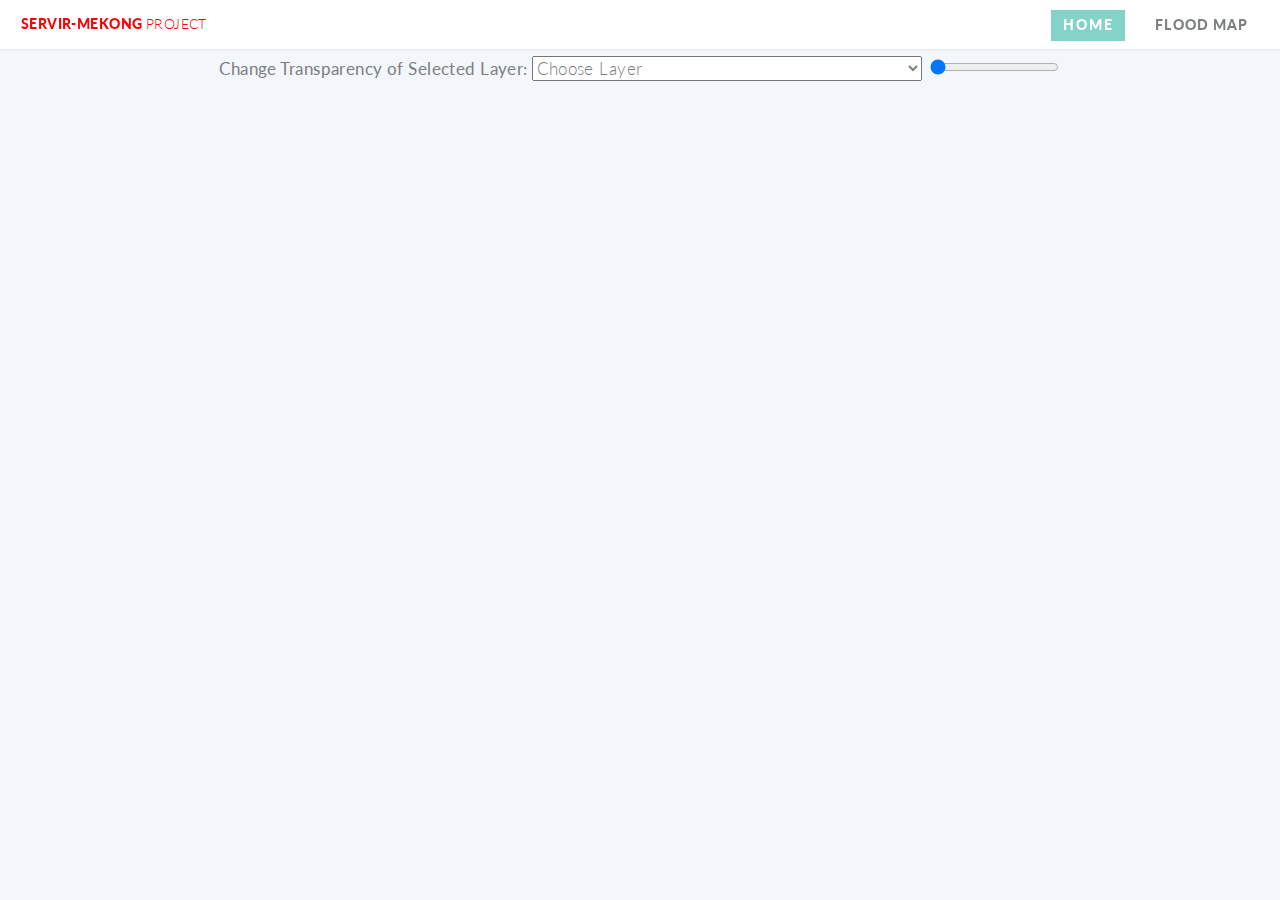
==== commit d717cf48: "legends visibility for missing layers added" ====
--- a/floodMap.html
+++ b/floodMap.html
@@ -107,7 +107,7 @@
 		  <img src="http://guam.csis.u-tokyo.ac.jp:8080/geoserver/servir/wms?service=WMS&REQUEST=GetLegendGraphic&VERSION=1.0.0&FORMAT=image/png&WIDTH=12&HEIGHT=12&LAYER=servir:flddph1991">
 		</div>
 
-				<div id="exp" style="z-index: 2; position: absolute; top: 540px; right: 0px; background-position:100px 200px; height:42px; width:150px;">
+		<div id="exp" style="z-index: 2; position: absolute; top: 540px; right: 0px; background-position:100px 200px; height:42px; width:150px;">
 		<b><font color="#000000">Innudate settlements (m):</font></b><br>
 		  <img src="http://guam.csis.u-tokyo.ac.jp:8080/geoserver/servir/wms?service=WMS&REQUEST=GetLegendGraphic&VERSION=1.0.0&FORMAT=image/png&WIDTH=12&HEIGHT=12&LAYER=servir:exp2030">
 		</div>
@@ -310,59 +310,175 @@
 		       ,visible: false
 		      });
 
-var exp2016 =
-    new ol.layer.Tile({title: 'Innudate settlements in 2011 Flood case (2016)',
-		       source: new ol.source.TileWMS ({
-			   url: 'http://guam.csis.u-tokyo.ac.jp:8080/geoserver/servir/wms?',
-			   params:{'LAYERS':'servir:exp2016','TILED': true},
-			   serverType: 'geoserver'			
-		       })
-		       ,visible: false
-		      });
-
-var exp2020 =
-    new ol.layer.Tile({title: 'Innudate settlements in 2011 Flood case (2020)',
-		       source: new ol.source.TileWMS ({
-			   url: 'http://guam.csis.u-tokyo.ac.jp:8080/geoserver/servir/wms?',
-			   params:{'LAYERS':'servir:exp2020','TILED': true},
-			   serverType: 'geoserver'			
-		       })
-		       ,visible: false
-		      });
-
-var exp2025 =
-    new ol.layer.Tile({title: 'Innudate settlements in 2011 Flood case (2025)',
-		       source: new ol.source.TileWMS ({
-			   url: 'http://guam.csis.u-tokyo.ac.jp:8080/geoserver/servir/wms?',
-			   params:{'LAYERS':'servir:exp2025','TILED': true},
-			   serverType: 'geoserver'			
-		       })
-		       ,visible: false
-		      });
-
-var exp2030 =
-    new ol.layer.Tile({title: 'Innudate settlements in 2011 Flood case (2030)',
-		       source: new ol.source.TileWMS ({
-			   url: 'http://guam.csis.u-tokyo.ac.jp:8080/geoserver/servir/wms?',
-			   params:{'LAYERS':'servir:exp2030','TILED': true},
-			   serverType: 'geoserver'			
-		       })
-		       ,visible: false
-		      });
+	var exp2016 =
+		new ol.layer.Tile({title: 'Innudate settlements in 2011 Flood case (2016)',
+				   source: new ol.source.TileWMS ({
+				   url: 'http://guam.csis.u-tokyo.ac.jp:8080/geoserver/servir/wms?',
+				   params:{'LAYERS':'servir:exp2016','TILED': true},
+				   serverType: 'geoserver'			
+				   })
+				   ,visible: false
+				  });
+
+	var exp2020 =
+		new ol.layer.Tile({title: 'Innudate settlements in 2011 Flood case (2020)',
+				   source: new ol.source.TileWMS ({
+				   url: 'http://guam.csis.u-tokyo.ac.jp:8080/geoserver/servir/wms?',
+				   params:{'LAYERS':'servir:exp2020','TILED': true},
+				   serverType: 'geoserver'			
+				   })
+				   ,visible: false
+				  });
+
+	var exp2025 =
+		new ol.layer.Tile({title: 'Innudate settlements in 2011 Flood case (2025)',
+				   source: new ol.source.TileWMS ({
+				   url: 'http://guam.csis.u-tokyo.ac.jp:8080/geoserver/servir/wms?',
+				   params:{'LAYERS':'servir:exp2025','TILED': true},
+				   serverType: 'geoserver'			
+				   })
+				   ,visible: false
+				  });
+
+	var exp2030 =
+		new ol.layer.Tile({title: 'Innudate settlements in 2011 Flood case (2030)',
+				   source: new ol.source.TileWMS ({
+				   url: 'http://guam.csis.u-tokyo.ac.jp:8080/geoserver/servir/wms?',
+				   params:{'LAYERS':'servir:exp2030','TILED': true},
+				   serverType: 'geoserver'			
+				   })
+				   ,visible: false
+				  });
 
 		// register the layer so that the layer selection event is captured for toggling their corresponding Legend
 		HRSL2015.on('change:visible', function(){
 			showHideLegend(document.getElementById('hrsl2010'));		
 		});
 		
+		//divID 'flddph' needs to be visible if any of the two flood height layers( i.e. flddph1991, hpeak2011) are visible
+		
+		var flddph1991Visible = 0;
+		var hpeak2011Visible = 0;
+		
+		hpeak2011.on('change:visible', function(){
+			
+			if (hpeak2011Visible != 1){
+				hpeak2011Visible = 1;
+			}	
+			else{
+				hpeak2011Visible = 0;
+			}
+			
+			
+			showHideLegend4FloodHeights(document.getElementById('flddph'));	
+				
+		});
+		
+		flddph1991.on('change:visible', function(){
+			
+			if (flddph1991Visible != 1){
+				flddph1991Visible = 1;
+			}	
+			else{
+				flddph1991Visible = 0;
+			}
+			showHideLegend4FloodHeights(document.getElementById('flddph'));		
+			
+		});
+		
+		
+		function showHideLegend4FloodHeights(divID) { // toggle layer specific legend based on the selection of the corresponding layer
+			
+			if( (flddph1991Visible == 1) || (hpeak2011Visible ==1)  ){
+				divID.style.display = 'block';
+			}
+			else{
+				divID.style.display = 'none';
+			}			
+		}
+		
+		
+		
+		
+		
+		
+		
+		//divID 'exp' needs to be visible if any of the four innudate settlement layers  are visible
+		var innudate2016Visible = 0;
+		var innudate2020Visible = 0;
+		var innudate2025Visible = 0;
+		var innudate2030Visible = 0;
+		
+		exp2030.on('change:visible', function(){
+			
+			if (innudate2030Visible != 1){
+				innudate2030Visible = 1;
+			}	
+			else{
+				innudate2030Visible = 0;
+			}
+			showHideLegend4Innudate(document.getElementById('exp'));		
+		});
+		
+		exp2025.on('change:visible', function(){
+			
+			if (innudate2025Visible != 1){
+				innudate2025Visible = 1;
+			}	
+			else{
+				innudate2025Visible = 0;
+			}
+			showHideLegend4Innudate(document.getElementById('exp'));		
+		});
+		
+		exp2020.on('change:visible', function(){
+			
+			if (innudate2020Visible != 1){
+				innudate2020Visible = 1;
+			}	
+			else{
+				innudate2020Visible = 0;
+			}
+			showHideLegend4Innudate(document.getElementById('exp'));		
+		});
+		
+		exp2016.on('change:visible', function(){
+			
+			if (innudate2016Visible != 1){
+				innudate2016Visible = 1;
+			}	
+			else{
+				innudate2016Visible = 0;
+			}
+			showHideLegend4Innudate(document.getElementById('exp'));		
+		});
+		
+		
+		
+		function showHideLegend4Innudate(divID) { // toggle layer specific legend based on the selection of the corresponding layer
+			
+			if( (innudate2016Visible == 1) || (innudate2020Visible ==1) || (innudate2025Visible ==1) || (innudate2030Visible ==1)  ){
+				divID.style.display = 'block';
+			}
+			else{
+				divID.style.display = 'none';
+			}			
+		}
+		
+		
+		
+		
 		worldPop.on('change:visible', function(){
 			showHideLegend(document.getElementById('worldPop2010')) ;
 		});
 		
-		// lc-class needs to be visible if any of the three LC layer are visible
+		// divID 'lc-class' needs to be visible if any of the six LC layer are visible
 		var lc2016Visible = 0;
 		var lc2009Visible = 0;
 		var lc2005Visible = 0;
+		var lc2020Visible = 0;
+		var lc2025Visible = 0;
+		var lc2030Visible = 0;
 		
 		lc2016.on('change:visible', function(){		
 			
@@ -371,6 +487,42 @@
 			}	
 			else{
 				lc2016Visible = 0;
+			}
+			
+			showHideLegend4LC(document.getElementById('lc-class')) ;
+		});
+		
+		lc2030.on('change:visible', function(){		
+			
+			if (lc2030Visible != 1){
+				lc2030Visible = 1;
+			}	
+			else{
+				lc2030Visible = 0;
+			}
+			
+			showHideLegend4LC(document.getElementById('lc-class')) ;
+		});
+		
+		lc2025.on('change:visible', function(){		
+			
+			if (lc2025Visible != 1){
+				lc2025Visible = 1;
+			}	
+			else{
+				lc2025Visible = 0;
+			}
+			
+			showHideLegend4LC(document.getElementById('lc-class')) ;
+		});
+		
+		lc2020.on('change:visible', function(){		
+			
+			if (lc2020Visible != 1){
+				lc2020Visible = 1;
+			}	
+			else{
+				lc2020Visible = 0;
 			}
 			
 			showHideLegend4LC(document.getElementById('lc-class')) ;
@@ -399,13 +551,15 @@
 		
 		function showHideLegend4LC(divID) { // toggle layer specific legend based on the selection of the corresponding layer
 			
-			if( (lc2005Visible == 1) || (lc2009Visible ==1) || (lc2016Visible==1)){
+			if( (lc2005Visible == 1) || (lc2009Visible ==1) || (lc2016Visible==1) || (lc2020Visible==1) || (lc2025Visible==1) || (lc2030Visible==1) ){
 				divID.style.display = 'block';
 			}
 			else{
 				divID.style.display = 'none';
 			}			
 		}
+		
+		
 		
 		function showHideLegend(divID) { // toggle layer specific legend based on the selection of the corresponding layer
 			//var x = document.getElementById('myDIV');
@@ -441,11 +595,11 @@
 			hideLegend(document.getElementById('worldPop2010')) ;
 			hideLegend(document.getElementById('hrsl2010')) ;
 			hideLegend(document.getElementById('lc-class')) ;
-			hideLegend(document.getElementById('flddpth')) ;
+			hideLegend(document.getElementById('flddph')) ;
 			hideLegend(document.getElementById('exp')) ;
 			
 		}
-		
+	
 		
 		function hideLegend(divID){			
 			divID.style.display = 'none';
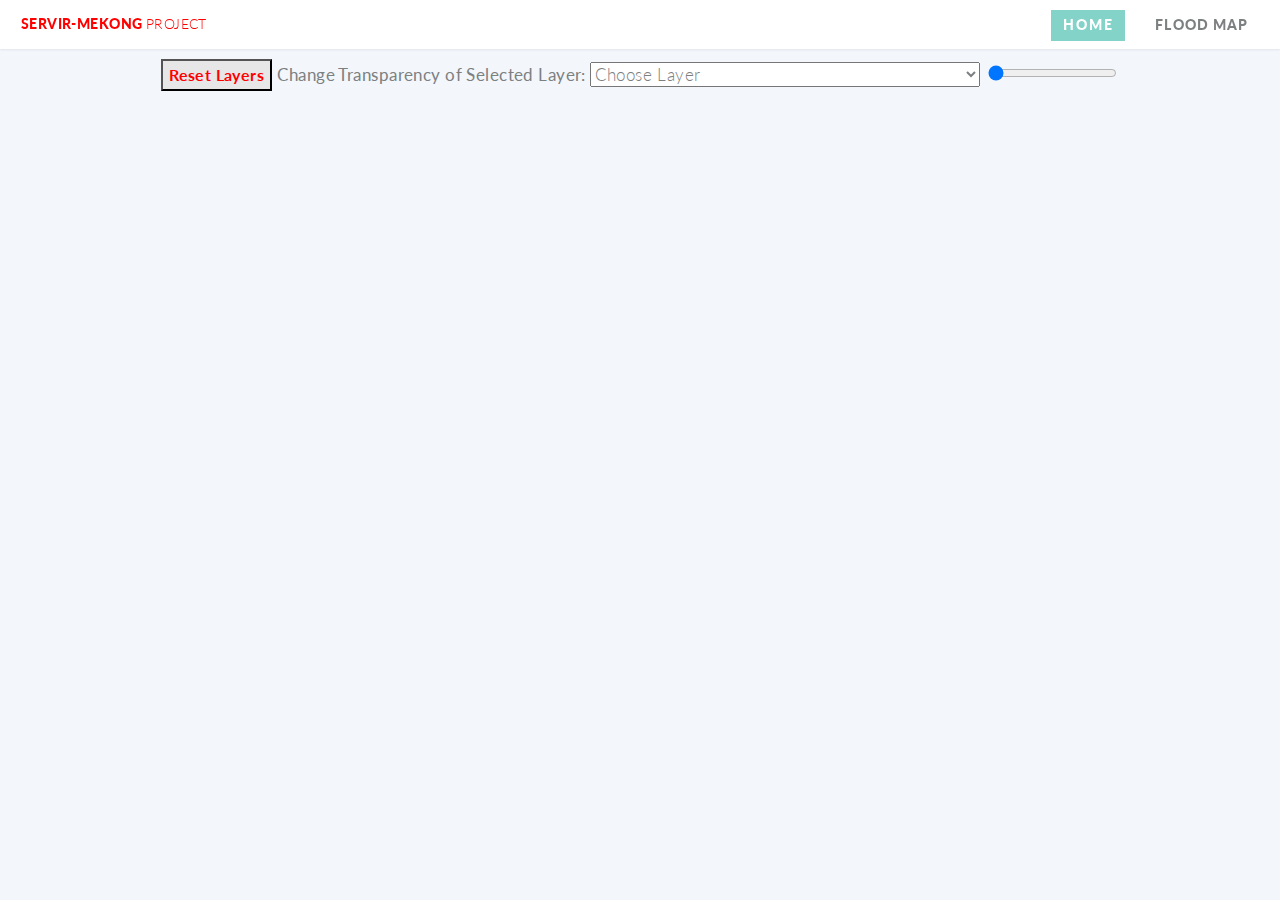
==== commit add43f76: "'Reset Layer' button added" ====
--- a/floodMap.html
+++ b/floodMap.html
@@ -54,8 +54,15 @@
 				</nav>
 			</header>
 			
-	<div style=" top: 55px; width: 100%; height: 30px; position: absolute; z-index: 1; text-align: center;">
+	<div style=" top: 59px; width: 100%; height: 30px; position: absolute; z-index: 1; text-align: center;">
+		
+		
 		<div name ="sliderDIV" id="sliderDIV">
+		
+			
+			<input type="button" value = "Reset Layers" onclick="history.go(0)"   style="background-color: #e7e7e7; color: red;font-weight:bold;font-size:12pt;"  background-color: #FFFFC0; />
+			
+			
 			<b>Change Transparency of Selected Layer: </b>
 			<select id="layerID" onchange="updateLayerTransparency()">
 				<option value=""> Choose Layer </option>
@@ -75,10 +82,10 @@
 				<option value="flood2011"> Flood 2011 </option>
 				<option value="flddph1991"> Simulated flood depth (1991)</option>				
 				<option value="cities"> Provinces</option>
-
 				
 			</select>
-				<input type="range" id = "sliderID" name="slider1" value="0" min="0" max="100"/>
+			<input type="range" id = "sliderID" name="slider1" value="0" min="0" max="100"/>
+					
 
 		</div>
 	</div>
@@ -86,30 +93,30 @@
 	<div class="container-fluid">
     <div class="row-fluid">
 	
-    <div id="map" class="map" style=" top: 95px; width: 100%; height: auto; position: absolute; z-index: 1;">
+    <div id="map" class="map" style=" top: 92px; width: 100%; height: auto; position: absolute; z-index: 1;">
 	
 		<div id="worldPop2010" style="z-index: 2; position: absolute; top: 100px; left: 20px; background-position:100px 200px; height:250px; width:500px; display: none;">
 		<b><font color="#000000">WorldPop (person/100m^2):</font></b><br>
-		  <img src="http://guam.csis.u-tokyo.ac.jp:8080/geoserver/servir/wms?service=WMS&REQUEST=GetLegendGraphic&VERSION=1.0.0&FORMAT=image/png&WIDTH=12&HEIGHT=12&LAYER=servir:bkkAreaPopulationWorldPop2010">
+		  <img src="http://guam.csis.u-tokyo.ac.jp:8081/geoserver/servir/wms?service=WMS&REQUEST=GetLegendGraphic&VERSION=1.0.0&FORMAT=image/png&WIDTH=12&HEIGHT=12&LAYER=servir:bkkAreaPopulationWorldPop2010">
 		</div>
 		<div id="hrsl2010"  style="z-index: 2;  position: absolute; top: 240px; left: 20px; background-position:100px 200px; height:250px; width:500px; display: none;">
 		<b><font color="#000000">HRSL Pop (person/30m^2):</font></b><br>
-		  <img src="http://guam.csis.u-tokyo.ac.jp:8080/geoserver/servir/wms?service=WMS&REQUEST=GetLegendGraphic&VERSION=1.0.0&FORMAT=image/png&WIDTH=12&HEIGHT=12&LAYER=servir:bangkokMetroPopHRSL2015">
+		  <img src="http://guam.csis.u-tokyo.ac.jp:8081/geoserver/servir/wms?service=WMS&REQUEST=GetLegendGraphic&VERSION=1.0.0&FORMAT=image/png&WIDTH=12&HEIGHT=12&LAYER=servir:bangkokMetroPopHRSL2015">
 		</div>
 		
 		<div id="lc-class" style="z-index: 2; position: absolute; top: 380px; left: 20px; background-position:100px 200px; height:250px; width:500px; display: none">
 		<b><font color="#000000">Land Cover:</font></b><br>
-		  <img src="http://guam.csis.u-tokyo.ac.jp:8080/geoserver/servir/wms?service=WMS&REQUEST=GetLegendGraphic&VERSION=1.0.0&FORMAT=image/png&WIDTH=12&HEIGHT=12&LAYER=servir:lc2005">
+		  <img src="http://guam.csis.u-tokyo.ac.jp:8081/geoserver/servir/wms?service=WMS&REQUEST=GetLegendGraphic&VERSION=1.0.0&FORMAT=image/png&WIDTH=12&HEIGHT=12&LAYER=servir:lc2005">
 		</div>
 
 		<div id="flddph" style="z-index: 2; position: absolute; top: 380px; right: 0px; background-position:100px 200px; height:70px; width:100px;">
 		<b><font color="#000000">Flood depth (m):</font></b><br>
-		  <img src="http://guam.csis.u-tokyo.ac.jp:8080/geoserver/servir/wms?service=WMS&REQUEST=GetLegendGraphic&VERSION=1.0.0&FORMAT=image/png&WIDTH=12&HEIGHT=12&LAYER=servir:flddph1991">
+		  <img src="http://guam.csis.u-tokyo.ac.jp:8081/geoserver/servir/wms?service=WMS&REQUEST=GetLegendGraphic&VERSION=1.0.0&FORMAT=image/png&WIDTH=12&HEIGHT=12&LAYER=servir:flddph1991">
 		</div>
 
 		<div id="exp" style="z-index: 2; position: absolute; top: 540px; right: 0px; background-position:100px 200px; height:42px; width:150px;">
 		<b><font color="#000000">Innudate settlements (m):</font></b><br>
-		  <img src="http://guam.csis.u-tokyo.ac.jp:8080/geoserver/servir/wms?service=WMS&REQUEST=GetLegendGraphic&VERSION=1.0.0&FORMAT=image/png&WIDTH=12&HEIGHT=12&LAYER=servir:exp2030">
+		  <img src="http://guam.csis.u-tokyo.ac.jp:8081/geoserver/servir/wms?service=WMS&REQUEST=GetLegendGraphic&VERSION=1.0.0&FORMAT=image/png&WIDTH=12&HEIGHT=12&LAYER=servir:exp2030">
 		</div>
 
     </div>
@@ -130,47 +137,47 @@
 			var LayerName = getSelectedText('layerID');
 // see js/opacitySlider.js for sliderOpacity() and sliderUpdate()
 			switch(LayerName){
-	 case "HRSL2015": opacity[0]=($(this).val()/100);sliderOpacity(HRSL2015,'hrsl2010',opacity[0]);break;
-	 case "worldPop": opacity[1]=($(this).val()/100);sliderOpacity(worldPop,'worldPop2010',opacity[1]); break;
-	 case "cities":   opacity[2]=($(this).val()/100);sliderOpacity(cities,'NA',opacity[2]); break;
-	 case "flood2011":opacity[3]=($(this).val()/100);sliderOpacity(flood2011,'NA',opacity[3]); break;
-	 case "lc2005":   opacity[4]=($(this).val()/100);sliderOpacity(lc2005,'lc-class',opacity[4]); break;
-	 case "lc2009":   opacity[5]=($(this).val()/100);sliderOpacity(lc2009,'lc-class',opacity[5]); break;
-	 case "lc2016":   opacity[6]=($(this).val()/100);sliderOpacity(lc2016,'lc-class',opacity[6]); break;
-	 case "lc2020":   opacity[7]=($(this).val()/100);sliderOpacity(lc2020,'lc-class',opacity[7]); break;
-	 case "lc2025":   opacity[8]=($(this).val()/100);sliderOpacity(lc2025,'lc-class',opacity[8]); break;
-	 case "lc2030":   opacity[9]=($(this).val()/100);sliderOpacity(lc2030,'lc-class',opacity[9]); break;
-	 case "flddph1991":opacity[10]=($(this).val()/100); sliderOpacity(flddph1991,'flddph',opacity[10]); break;
-	 case "exp2016":  opacity[11]=($(this).val()/100);sliderOpacity(exp2016,'exp',opacity[11]); break;
-	 case "exp2020":  opacity[12]=($(this).val()/100);sliderOpacity(exp2020,'exp',opacity[12]); break;
-	 case "exp2025":  opacity[13]=($(this).val()/100);sliderOpacity(exp2025,'exp',opacity[13]); break;
-	 case "exp2030":  opacity[14]=($(this).val()/100);sliderOpacity(exp2030,'exp',opacity[14]); break;
-	 case "hpeak2011":opacity[15]=($(this).val()/100); sliderOpacity(hpeak2011,'flddph',opacity[15]); break;
-	 }
+				 case "HRSL2015": opacity[0]=($(this).val()/100);sliderOpacity(HRSL2015,'hrsl2010',opacity[0]);break;
+				 case "worldPop": opacity[1]=($(this).val()/100);sliderOpacity(worldPop,'worldPop2010',opacity[1]); break;
+				 case "cities":   opacity[2]=($(this).val()/100);sliderOpacity(cities,'NA',opacity[2]); break;
+				 case "flood2011":opacity[3]=($(this).val()/100);sliderOpacity(flood2011,'NA',opacity[3]); break;
+				 case "lc2005":   opacity[4]=($(this).val()/100);sliderOpacity(lc2005,'lc-class',opacity[4]); break;
+				 case "lc2009":   opacity[5]=($(this).val()/100);sliderOpacity(lc2009,'lc-class',opacity[5]); break;
+				 case "lc2016":   opacity[6]=($(this).val()/100);sliderOpacity(lc2016,'lc-class',opacity[6]); break;
+				 case "lc2020":   opacity[7]=($(this).val()/100);sliderOpacity(lc2020,'lc-class',opacity[7]); break;
+				 case "lc2025":   opacity[8]=($(this).val()/100);sliderOpacity(lc2025,'lc-class',opacity[8]); break;
+				 case "lc2030":   opacity[9]=($(this).val()/100);sliderOpacity(lc2030,'lc-class',opacity[9]); break;
+				 case "flddph1991":opacity[10]=($(this).val()/100); sliderOpacity(flddph1991,'flddph',opacity[10]); break;
+				 case "exp2016":  opacity[11]=($(this).val()/100);sliderOpacity(exp2016,'exp',opacity[11]); break;
+				 case "exp2020":  opacity[12]=($(this).val()/100);sliderOpacity(exp2020,'exp',opacity[12]); break;
+				 case "exp2025":  opacity[13]=($(this).val()/100);sliderOpacity(exp2025,'exp',opacity[13]); break;
+				 case "exp2030":  opacity[14]=($(this).val()/100);sliderOpacity(exp2030,'exp',opacity[14]); break;
+				 case "hpeak2011":opacity[15]=($(this).val()/100); sliderOpacity(hpeak2011,'flddph',opacity[15]); break;
+				 }
 	 });
 		
 		function updateLayerTransparency()
 		{
-			var slider = document.getElementById('sliderID');
-	 var LayerName = getSelectedText('layerID');
-	 switch(LayerName){
-	 case "HRSL2015": sliderUpdate(HRSL2015,slider,opacity[0]); break;
-	 case "worldPop": sliderUpdate(worldPop,slider,opacity[1]); break;
-	 case "cities": sliderUpdate(cities,slider,opacity[2]); break;
-	 case "flood2011": sliderUpdate(flood2011,slider,opacity[3]); break;
-	 case "lc2005": sliderUpdate(lc2005,slider,opacity[4]); break;
-	 case "lc2009": sliderUpdate(lc2009,slider,opacity[5]); break;
-	 case "lc2016": sliderUpdate(lc2016,slider,opacity[6]); break;
-	 case "lc2020": sliderUpdate(lc2020,slider,opacity[7]); break;
-	 case "lc2025": sliderUpdate(lc2025,slider,opacity[8]); break;
-	 case "lc2030": sliderUpdate(lc2030,slider,opacity[9]); break;
-	 case "flddph1991": sliderUpdate(flddph1991,slider,opacity[10]); break;
-	 case "exp2016": sliderUpdate(exp2030,slider,opacity[11]); break;
-	 case "exp2020": sliderUpdate(exp2020,slider,opacity[12]); break;
-	 case "exp2025": sliderUpdate(exp2025,slider,opacity[13]); break;
-	 case "exp2030": sliderUpdate(exp2030,slider,opacity[14]); break;
-	 case "hpeak2011": sliderUpdate(hpeak2011,slider,opacity[15]); break;
-	 }
+			 var slider = document.getElementById('sliderID');
+			 var LayerName = getSelectedText('layerID');
+			 switch(LayerName){
+			 case "HRSL2015": sliderUpdate(HRSL2015,slider,opacity[0],'hrsl2010'); break;
+			 case "worldPop": sliderUpdate(worldPop,slider,opacity[1],'worldPop2010'); break;
+			 case "cities": sliderUpdate(cities,slider,opacity[2],'NA'); break;
+			 case "flood2011": sliderUpdate(flood2011,slider,opacity[3],'NA'); break;
+			 case "lc2005": sliderUpdate(lc2005,slider,opacity[4],'lc-class'); break;
+			 case "lc2009": sliderUpdate(lc2009,slider,opacity[5],'lc-class'); break;
+			 case "lc2016": sliderUpdate(lc2016,slider,opacity[6],'lc-class'); break;
+			 case "lc2020": sliderUpdate(lc2020,slider,opacity[7],'lc-class'); break;
+			 case "lc2025": sliderUpdate(lc2025,slider,opacity[8],'lc-class'); break;
+			 case "lc2030": sliderUpdate(lc2030,slider,opacity[9],'lc-class'); break;
+			 case "flddph1991": sliderUpdate(flddph1991,slider,opacity[10],'flddph'); flddph1991Visible =1; break;
+			 case "exp2016": sliderUpdate(exp2030,slider,opacity[11],'exp'); innudate2016Visible = 1; break;
+			 case "exp2020": sliderUpdate(exp2020,slider,opacity[12],'exp'); innudate2020Visible = 1; break;
+			 case "exp2025": sliderUpdate(exp2025,slider,opacity[13],'exp');  innudate2025Visible = 1;break;
+			 case "exp2030": sliderUpdate(exp2030,slider,opacity[14],'exp');  innudate2030Visible = 1; break;
+			 case "hpeak2011": sliderUpdate(hpeak2011,slider,opacity[15],'flddph'); hpeak2011Visible=1; break;
+			 }
 		}
 
 		function getSelectedText(elementId) {
@@ -232,6 +239,7 @@
       }
 	
 /////////////////////////////////////////////////////////////////////////////////////	
+// LAYER DEFINITION START
 
 		var cities = new ol.layer.Vector({
 			title: 'Provinces',
@@ -272,7 +280,7 @@
 
 		var worldPop = new ol.layer.Tile({title: 'Population(2010 Est. by WorldPop)',
 			source: new ol.source.TileWMS ({
-				url: 'http://guam.csis.u-tokyo.ac.jp:8080/geoserver/servir/wms?',
+				url: 'http://guam.csis.u-tokyo.ac.jp:8081/geoserver/servir/wms?',
 				//params:{'LAYERS':'servir:THA_pph_v2b_2010','TILED': true},
 				params:{'LAYERS':'servir:bkkAreaPopulationWorldPop2010','TILED': true},
 				serverType: 'geoserver'			
@@ -282,7 +290,7 @@
 		
 		var HRSL2015 = new ol.layer.Tile({title: 'Population(2015 Est. by HRSL)',
 			source: new ol.source.TileWMS ({
-				url: 'http://guam.csis.u-tokyo.ac.jp:8080/geoserver/servir/wms?',
+				url: 'http://guam.csis.u-tokyo.ac.jp:8081/geoserver/servir/wms?',
 				//params:{'LAYERS':'servir:bangkokMetroPopHRSL2015','TILED': true},
 				params:{'LAYERS':'servir:bangkokMetroPopHRSL2015','TILED': true},
 				serverType: 'geoserver'			
@@ -293,7 +301,7 @@
 		
 		var flood2011  = new ol.layer.Tile({title: '2011 Flooded areas by GISTDA',
 			source: new ol.source.TileWMS ({
-				url: 'http://guam.csis.u-tokyo.ac.jp:8080/geoserver/servir/wms?',
+				url: 'http://guam.csis.u-tokyo.ac.jp:8081/geoserver/servir/wms?',
 				params:{'LAYERS':'servir:bkkMetroFlood2011','TILED': true},
 				serverType: 'geoserver'			
 			})
@@ -303,17 +311,29 @@
 	var hpeak2011 =
     new ol.layer.Tile({title: 'Modelled flood depth 2011 Flood',
 		       source: new ol.source.TileWMS ({
-			   url: 'http://guam.csis.u-tokyo.ac.jp:8080/geoserver/servir/wms?',
+			   url: 'http://guam.csis.u-tokyo.ac.jp:8081/geoserver/servir/wms?',
 			   params:{'LAYERS':'servir:hpeak2011','TILED': true},
 			   serverType: 'geoserver'			
 		       })
 		       ,visible: false
 		      });
 
+var flddph1991 =
+    new ol.layer.Tile({title: 'Simulated flood depth (1991)',
+		       source: new ol.source.TileWMS ({
+			   url: 'http://guam.csis.u-tokyo.ac.jp:8081/geoserver/servir/wms?',
+			   params:{'LAYERS':'servir:flddph1991','TILED': true},
+			   serverType: 'geoserver'			
+		       })
+		       ,visible: false
+		      });
+
+
+
 	var exp2016 =
 		new ol.layer.Tile({title: 'Innudate settlements in 2011 Flood case (2016)',
 				   source: new ol.source.TileWMS ({
-				   url: 'http://guam.csis.u-tokyo.ac.jp:8080/geoserver/servir/wms?',
+				   url: 'http://guam.csis.u-tokyo.ac.jp:8081/geoserver/servir/wms?',
 				   params:{'LAYERS':'servir:exp2016','TILED': true},
 				   serverType: 'geoserver'			
 				   })
@@ -323,7 +343,7 @@
 	var exp2020 =
 		new ol.layer.Tile({title: 'Innudate settlements in 2011 Flood case (2020)',
 				   source: new ol.source.TileWMS ({
-				   url: 'http://guam.csis.u-tokyo.ac.jp:8080/geoserver/servir/wms?',
+				   url: 'http://guam.csis.u-tokyo.ac.jp:8081/geoserver/servir/wms?',
 				   params:{'LAYERS':'servir:exp2020','TILED': true},
 				   serverType: 'geoserver'			
 				   })
@@ -333,7 +353,7 @@
 	var exp2025 =
 		new ol.layer.Tile({title: 'Innudate settlements in 2011 Flood case (2025)',
 				   source: new ol.source.TileWMS ({
-				   url: 'http://guam.csis.u-tokyo.ac.jp:8080/geoserver/servir/wms?',
+				   url: 'http://guam.csis.u-tokyo.ac.jp:8081/geoserver/servir/wms?',
 				   params:{'LAYERS':'servir:exp2025','TILED': true},
 				   serverType: 'geoserver'			
 				   })
@@ -343,12 +363,15 @@
 	var exp2030 =
 		new ol.layer.Tile({title: 'Innudate settlements in 2011 Flood case (2030)',
 				   source: new ol.source.TileWMS ({
-				   url: 'http://guam.csis.u-tokyo.ac.jp:8080/geoserver/servir/wms?',
+				   url: 'http://guam.csis.u-tokyo.ac.jp:8081/geoserver/servir/wms?',
 				   params:{'LAYERS':'servir:exp2030','TILED': true},
 				   serverType: 'geoserver'			
 				   })
 				   ,visible: false
 				  });
+// LAYER DEFINITION END
+
+
 
 		// register the layer so that the layer selection event is captured for toggling their corresponding Legend
 		HRSL2015.on('change:visible', function(){
@@ -362,44 +385,52 @@
 		
 		hpeak2011.on('change:visible', function(){
 			
+			//var legendVisibleFlag = 0;
+			
 			if (hpeak2011Visible != 1){
 				hpeak2011Visible = 1;
+					
 			}	
 			else{
 				hpeak2011Visible = 0;
 			}
 			
-			
-			showHideLegend4FloodHeights(document.getElementById('flddph'));	
+			if ((hpeak2011Visible==1) || (flddph1991Visible==1)){
+				showLegend(document.getElementById('flddph'));
+				//alert('show');
+			}
+			else{
+				hideLegend(document.getElementById('flddph'));
+				//alert('hide');
+				
+			}	
 				
 		});
 		
 		flddph1991.on('change:visible', function(){
+			
+			//var legendVisibleFlag = 0;
 			
 			if (flddph1991Visible != 1){
 				flddph1991Visible = 1;
+				
 			}	
 			else{
 				flddph1991Visible = 0;
 			}
-			showHideLegend4FloodHeights(document.getElementById('flddph'));		
-			
-		});
-		
-		
-		function showHideLegend4FloodHeights(divID) { // toggle layer specific legend based on the selection of the corresponding layer
-			
-			if( (flddph1991Visible == 1) || (hpeak2011Visible ==1)  ){
-				divID.style.display = 'block';
-			}
-			else{
-				divID.style.display = 'none';
+			
+			if ((hpeak2011Visible==1) || (flddph1991Visible==1)){
+				showLegend(document.getElementById('flddph'));
+				//alert('show');
+			}
+			else{
+				hideLegend(document.getElementById('flddph'));
+				//alert('hide');
+				
 			}			
-		}
-		
-		
-		
-		
+		});
+		
+
 		
 		
 		
@@ -417,7 +448,17 @@
 			else{
 				innudate2030Visible = 0;
 			}
-			showHideLegend4Innudate(document.getElementById('exp'));		
+			
+			if ((innudate2016Visible==1) || (innudate2020Visible==1) || (innudate2025Visible==1) || (innudate2030Visible==1) ){
+				showLegend(document.getElementById('exp'));
+				//alert('show');
+			}
+			else{
+				hideLegend(document.getElementById('exp'));
+				//alert('hide');
+				
+			}
+			//showHideLegend4Innudate(document.getElementById('exp'));		
 		});
 		
 		exp2025.on('change:visible', function(){
@@ -428,7 +469,16 @@
 			else{
 				innudate2025Visible = 0;
 			}
-			showHideLegend4Innudate(document.getElementById('exp'));		
+			if ((innudate2016Visible==1) || (innudate2020Visible==1) || (innudate2025Visible==1) || (innudate2030Visible==1) ){
+				showLegend(document.getElementById('exp'));
+				//alert('show');
+			}
+			else{
+				hideLegend(document.getElementById('exp'));
+				//alert('hide');
+				
+			}
+			//showHideLegend4Innudate(document.getElementById('exp'));			
 		});
 		
 		exp2020.on('change:visible', function(){
@@ -439,7 +489,16 @@
 			else{
 				innudate2020Visible = 0;
 			}
-			showHideLegend4Innudate(document.getElementById('exp'));		
+			if ((innudate2016Visible==1) || (innudate2020Visible==1) || (innudate2025Visible==1) || (innudate2030Visible==1) ){
+				showLegend(document.getElementById('exp'));
+				//alert('show');
+			}
+			else{
+				hideLegend(document.getElementById('exp'));
+				//alert('hide');
+				
+			}
+			//showHideLegend4Innudate(document.getElementById('exp'));		
 		});
 		
 		exp2016.on('change:visible', function(){
@@ -450,10 +509,19 @@
 			else{
 				innudate2016Visible = 0;
 			}
-			showHideLegend4Innudate(document.getElementById('exp'));		
-		});
-		
-		
+			if ((innudate2016Visible==1) || (innudate2020Visible==1) || (innudate2025Visible==1) || (innudate2030Visible==1) ){
+				showLegend(document.getElementById('exp'));
+				//alert('show');
+			}
+			else{
+				hideLegend(document.getElementById('exp'));
+				//alert('hide');
+				
+			}
+			//showHideLegend4Innudate(document.getElementById('exp'));	
+		});
+		
+		/*
 		
 		function showHideLegend4Innudate(divID) { // toggle layer specific legend based on the selection of the corresponding layer
 			
@@ -465,7 +533,7 @@
 			}			
 		}
 		
-		
+		*/
 		
 		
 		worldPop.on('change:visible', function(){
@@ -489,7 +557,17 @@
 				lc2016Visible = 0;
 			}
 			
-			showHideLegend4LC(document.getElementById('lc-class')) ;
+			if( (lc2005Visible == 1) || (lc2009Visible ==1) || (lc2016Visible==1) || (lc2020Visible==1) || (lc2025Visible==1) || (lc2030Visible==1) ){
+				showLegend(document.getElementById('lc-class'));
+				//alert('show');
+			}
+			else{
+				hideLegend(document.getElementById('lc-class'));
+				//alert('hide');
+				
+			}
+			
+			//showHideLegend4LC(document.getElementById('lc-class')) ;
 		});
 		
 		lc2030.on('change:visible', function(){		
@@ -501,7 +579,17 @@
 				lc2030Visible = 0;
 			}
 			
-			showHideLegend4LC(document.getElementById('lc-class')) ;
+			if( (lc2005Visible == 1) || (lc2009Visible ==1) || (lc2016Visible==1) || (lc2020Visible==1) || (lc2025Visible==1) || (lc2030Visible==1) ){
+				showLegend(document.getElementById('lc-class'));
+				//alert('show');
+			}
+			else{
+				hideLegend(document.getElementById('lc-class'));
+				//alert('hide');
+				
+			}
+			
+			//showHideLegend4LC(document.getElementById('lc-class')) ;
 		});
 		
 		lc2025.on('change:visible', function(){		
@@ -513,7 +601,17 @@
 				lc2025Visible = 0;
 			}
 			
-			showHideLegend4LC(document.getElementById('lc-class')) ;
+			if( (lc2005Visible == 1) || (lc2009Visible ==1) || (lc2016Visible==1) || (lc2020Visible==1) || (lc2025Visible==1) || (lc2030Visible==1) ){
+				showLegend(document.getElementById('lc-class'));
+				//alert('show');
+			}
+			else{
+				hideLegend(document.getElementById('lc-class'));
+				//alert('hide');
+				
+			}
+			
+			//showHideLegend4LC(document.getElementById('lc-class')) ;
 		});
 		
 		lc2020.on('change:visible', function(){		
@@ -525,7 +623,17 @@
 				lc2020Visible = 0;
 			}
 			
-			showHideLegend4LC(document.getElementById('lc-class')) ;
+			if( (lc2005Visible == 1) || (lc2009Visible ==1) || (lc2016Visible==1) || (lc2020Visible==1) || (lc2025Visible==1) || (lc2030Visible==1) ){
+				showLegend(document.getElementById('lc-class'));
+				//alert('show');
+			}
+			else{
+				hideLegend(document.getElementById('lc-class'));
+				//alert('hide');
+				
+			}
+			
+			//showHideLegend4LC(document.getElementById('lc-class')) ;
 		});
 		
 		lc2009.on('change:visible', function(){			
@@ -535,7 +643,17 @@
 			else{
 				lc2009Visible = 0;
 			}
-			showHideLegend4LC(document.getElementById('lc-class')) ;
+			if( (lc2005Visible == 1) || (lc2009Visible ==1) || (lc2016Visible==1) || (lc2020Visible==1) || (lc2025Visible==1) || (lc2030Visible==1) ){
+				showLegend(document.getElementById('lc-class'));
+				//alert('show');
+			}
+			else{
+				hideLegend(document.getElementById('lc-class'));
+				//alert('hide');
+				
+			}
+			
+			//showHideLegend4LC(document.getElementById('lc-class')) ;
 		});
 		
 		lc2005.on('change:visible', function(){			
@@ -545,10 +663,20 @@
 			else{
 				lc2005Visible = 0;
 			}
-			showHideLegend4LC(document.getElementById('lc-class')) ;
-		});
-		
-		
+			if( (lc2005Visible == 1) || (lc2009Visible ==1) || (lc2016Visible==1) || (lc2020Visible==1) || (lc2025Visible==1) || (lc2030Visible==1) ){
+				showLegend(document.getElementById('lc-class'));
+				//alert('show');
+			}
+			else{
+				hideLegend(document.getElementById('lc-class'));
+				//alert('hide');
+				
+			}
+			
+			//showHideLegend4LC(document.getElementById('lc-class')) ;
+		});
+		
+		/*
 		function showHideLegend4LC(divID) { // toggle layer specific legend based on the selection of the corresponding layer
 			
 			if( (lc2005Visible == 1) || (lc2009Visible ==1) || (lc2016Visible==1) || (lc2020Visible==1) || (lc2025Visible==1) || (lc2030Visible==1) ){
@@ -559,7 +687,7 @@
 			}			
 		}
 		
-		
+		*/
 		
 		function showHideLegend(divID) { // toggle layer specific legend based on the selection of the corresponding layer
 			//var x = document.getElementById('myDIV');
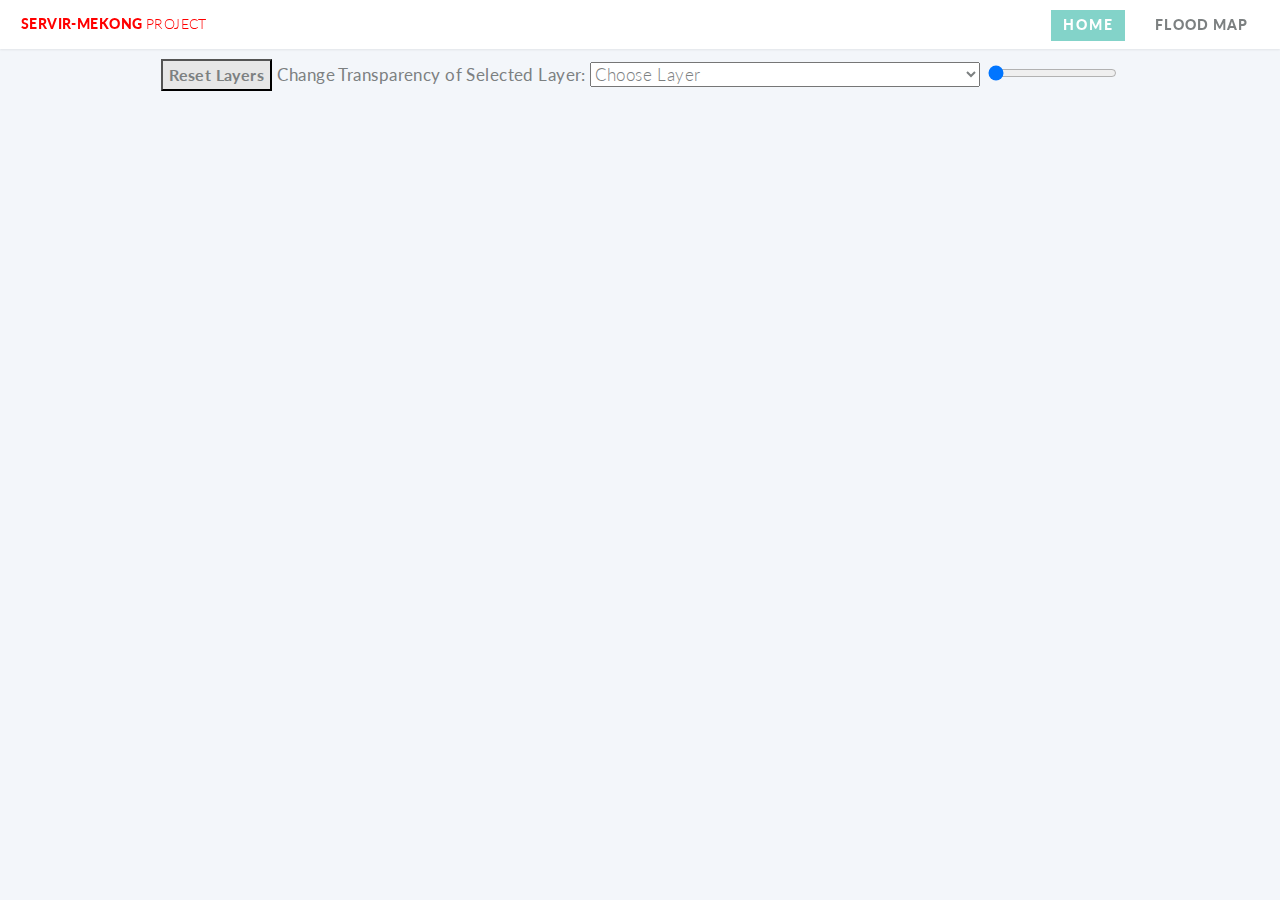
==== commit f20b51a0: "exp2030 layer REMOVED, Legend code for 'Innudate settlements' updated" ====
--- a/floodMap.html
+++ b/floodMap.html
@@ -60,7 +60,7 @@
 		<div name ="sliderDIV" id="sliderDIV">
 		
 			
-			<input type="button" value = "Reset Layers" onclick="history.go(0)"   style="background-color: #e7e7e7; color: red;font-weight:bold;font-size:12pt;"  background-color: #FFFFC0; />
+			<input type="button" value = "Reset Layers" onclick="history.go(0)"   style="background-color: #e7e7e7;font-weight:bold;font-size:12pt;"  background-color: #FFFFC0; />
 			
 			
 			<b>Change Transparency of Selected Layer: </b>
@@ -116,7 +116,7 @@
 
 		<div id="exp" style="z-index: 2; position: absolute; top: 540px; right: 0px; background-position:100px 200px; height:42px; width:150px;">
 		<b><font color="#000000">Innudate settlements (m):</font></b><br>
-		  <img src="http://guam.csis.u-tokyo.ac.jp:8081/geoserver/servir/wms?service=WMS&REQUEST=GetLegendGraphic&VERSION=1.0.0&FORMAT=image/png&WIDTH=12&HEIGHT=12&LAYER=servir:exp2030">
+		  <img src="http://guam.csis.u-tokyo.ac.jp:8081/geoserver/servir/wms?service=WMS&REQUEST=GetLegendGraphic&VERSION=1.0.0&FORMAT=image/png&WIDTH=12&HEIGHT=12&LAYER=servir:exp2016">
 		</div>
 
     </div>
@@ -741,7 +741,7 @@
 		map.addLayer(worldPop);
 		map.addLayer(HRSL2015);
 			
-		map.addLayer(exp2030);
+		//map.addLayer(exp2030);
 		map.addLayer(exp2025);
 		map.addLayer(exp2020);
 		map.addLayer(exp2016);
